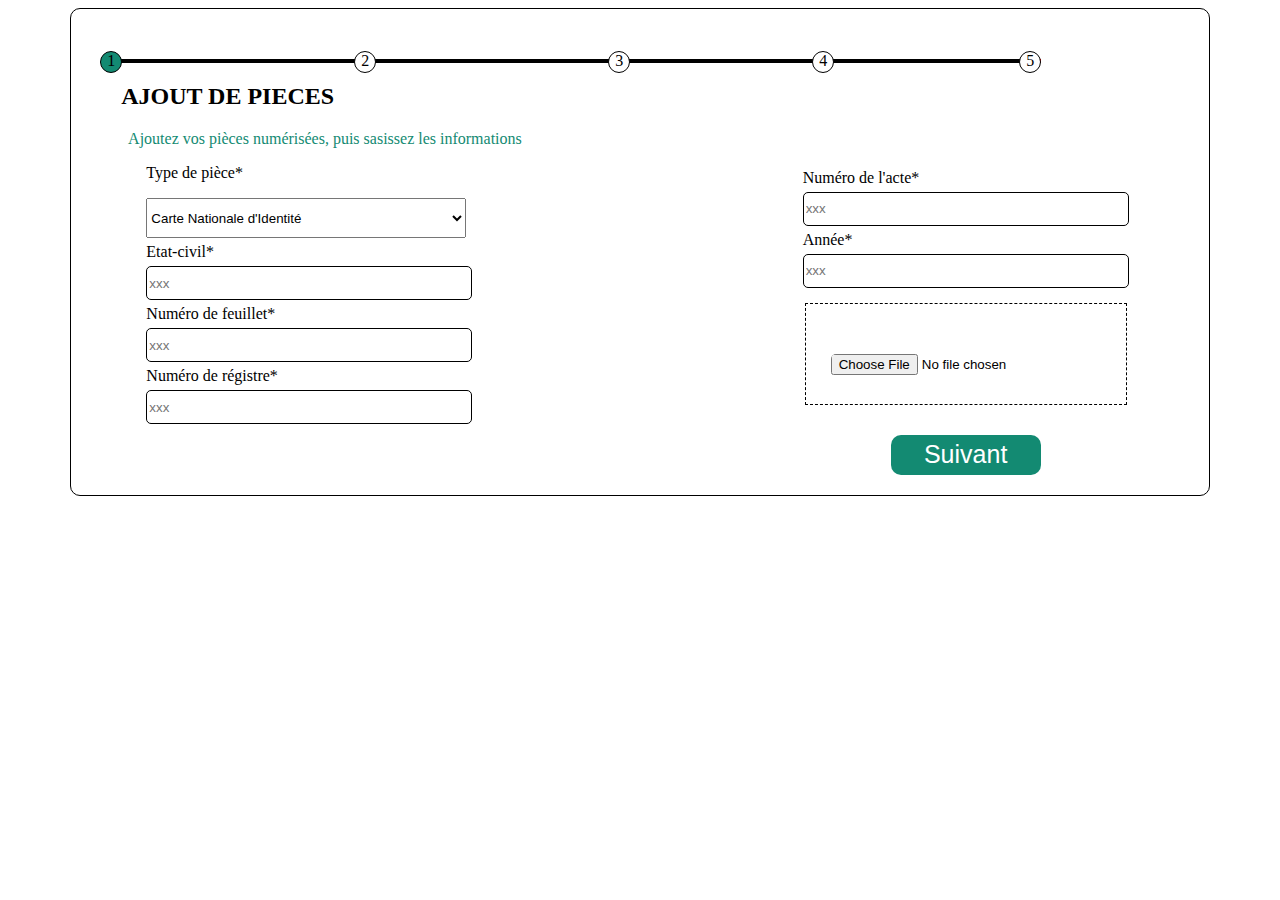
==== fiche d'incription.html @ c723609d "identification file" ====
<!DOCTYPE html>
<html lang="en">

<head>
  <meta charset="UTF-8">
  <meta http-equiv="X-UA-Compatible" content="IE=edge" />
  <meta name="viewport" content="width=device-width, initial-scale=1.0" />
  <link rel="stylesheet" href="fiche d'scription.css">
  <link rel="stylesheet" href="fontawesome-free-6.1.1-web/css/all.min.css">
  <title>fiche d'incription</title>
</head>

<body>
  <div class="all-container">
    <div class="timelines-container">
      <div class="timeline1"></div>
      <div class="timeline2"></div>
      <div class="timeline3"></div>
      <div class="timeline4"></div>
      <div class="timeline5"></div>
    </div>


    <h2> AJOUT DE PIECES</h2>
    <p> Ajoutez vos pièces numérisées, puis sasissez les informations</p>
    <form action="">
      <div class="all-form-container">
        <div class="part-one-form">
          <label for=""> Type de pièce*</label>
          <div class="piece-selection">
            <select name="" id="">
              <option value=""> Carte Nationale d'Identité </option>
              <option value=""> Passport </option>
              <option value=""> Casier judiciaire </option>
              <option value=""> Nationalité </option>
            </select>
          </div>
          <div class="title-etat-civil">
            <label for=""> Etat-civil*</label>
          </div>
          <div class="etat-civil">
            <input type="text" placeholder="xxx">
          </div>
          <div class="title-num-feuillet">
            <label for=""> Numéro de feuillet*</label>
          </div>
          <div class="num-feuillet">
            <input type="text" placeholder="xxx">
          </div>
          <div class="title-num-régistre">
            <label for=""> Numéro de régistre*</label>
          </div>
          <div class="num-régistre">
            <input type="text" placeholder="xxx">
          </div>
          
        </div>
        <div class="part-two-form">
         
          <div class="title-num-acte">
            <label for=""> Numéro de l'acte*</label>
          </div>
          <div class="num-acte">
            <input type="text" placeholder="xxx">
          </div>
          <div class="title-année">
            <label for=""> Année*</label>
          </div>
          <div class="file-selection">
            <input type="text" placeholder="xxx">
          </div>
          <div class="file-choose">

            <input class="file-dashed-selection" type="file" name="" id="file" accept="image/">
            <label for="file">

            </label>

          </div>
          <div class="button">
            <button> Suivant </button>
          </div>
        </div>
      </div>
    </form>
  </div>
</body>

</html>
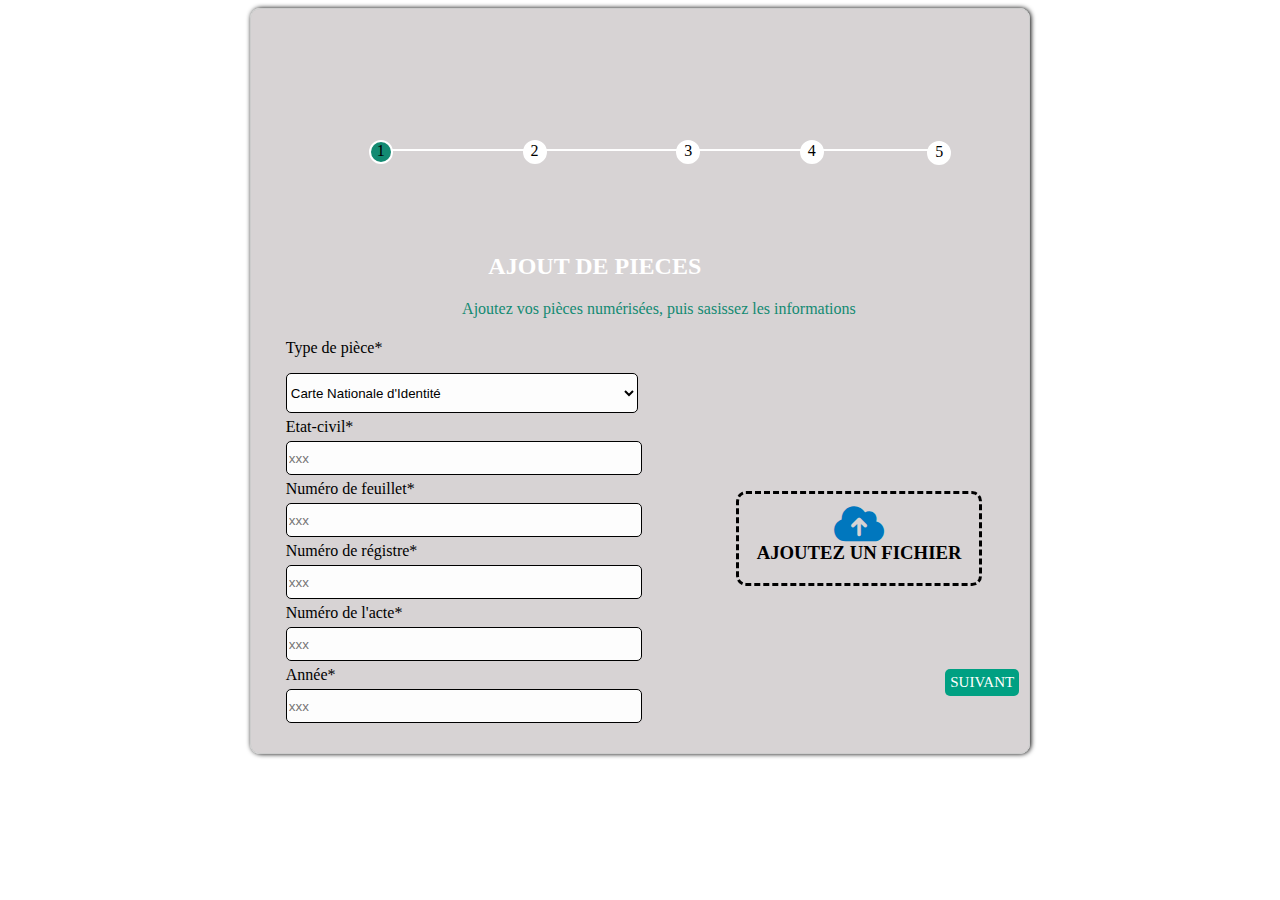
==== commit 91e329c1: "my work in briefprojet" ====
--- a/fiche d'incription.html
+++ b/fiche d'incription.html
@@ -7,6 +7,7 @@
   <meta name="viewport" content="width=device-width, initial-scale=1.0" />
   <link rel="stylesheet" href="fiche d'scription.css">
   <link rel="stylesheet" href="fontawesome-free-6.1.1-web/css/all.min.css">
+
   <title>fiche d'incription</title>
 </head>
 
@@ -53,10 +54,6 @@
           <div class="num-régistre">
             <input type="text" placeholder="xxx">
           </div>
-          
-        </div>
-        <div class="part-two-form">
-         
           <div class="title-num-acte">
             <label for=""> Numéro de l'acte*</label>
           </div>
@@ -69,18 +66,20 @@
           <div class="file-selection">
             <input type="text" placeholder="xxx">
           </div>
-          <div class="file-choose">
-
-            <input class="file-dashed-selection" type="file" name="" id="file" accept="image/">
-            <label for="file">
-
-            </label>
-
+        </div>
+          <div class="part-two-form"></div>
+          <label class="file-choose">
+            <i class="fa-solid fa-cloud-arrow-up"></i>
+            <h3>AJOUTEZ UN FICHIER</h3>
+            <input class="file-dashed-selection" type="file" >
+          </label>
+        </div>
+          <div class="button">
+            <button>
+              <a href="identification.html">SUIVANT</a>
+            </button>
           </div>
-          <div class="button">
-            <button> Suivant </button>
-          </div>
-        </div>
+       
       </div>
     </form>
   </div>
--- a/fontawesome-free-6.1.1-web/css/all.min.css
+++ b/fontawesome-free-6.1.1-web/css/all.min.css
@@ -0,0 +1,6 @@
+/*!
+ * Font Awesome Free 6.1.1 by @fontawesome - https://fontawesome.com
+ * License - https://fontawesome.com/license/free (Icons: CC BY 4.0, Fonts: SIL OFL 1.1, Code: MIT License)
+ * Copyright 2022 Fonticons, Inc.
+ */
+.fa{font-family:var(--fa-style-family,"Font Awesome 6 Free");font-weight:var(--fa-style,900)}.fa,.fa-brands,.fa-duotone,.fa-light,.fa-regular,.fa-solid,.fa-thin,.fab,.fad,.fal,.far,.fas,.fat{-moz-osx-font-smoothing:grayscale;-webkit-font-smoothing:antialiased;display:var(--fa-display,inline-block);font-style:normal;font-variant:normal;line-height:1;text-rendering:auto}.fa-1x{font-size:1em}.fa-2x{font-size:2em}.fa-3x{font-size:3em}.fa-4x{font-size:4em}.fa-5x{font-size:5em}.fa-6x{font-size:6em}.fa-7x{font-size:7em}.fa-8x{font-size:8em}.fa-9x{font-size:9em}.fa-10x{font-size:10em}.fa-2xs{font-size:.625em;line-height:.1em;vertical-align:.225em}.fa-xs{font-size:.75em;line-height:.08333em;vertical-align:.125em}.fa-sm{font-size:.875em;line-height:.07143em;vertical-align:.05357em}.fa-lg{font-size:1.25em;line-height:.05em;vertical-align:-.075em}.fa-xl{font-size:1.5em;line-height:.04167em;vertical-align:-.125em}.fa-2xl{font-size:2em;line-height:.03125em;vertical-align:-.1875em}.fa-fw{text-align:center;width:1.25em}.fa-ul{list-style-type:none;margin-left:var(--fa-li-margin,2.5em);padding-left:0}.fa-ul>li{position:relative}.fa-li{left:calc(var(--fa-li-width, 2em)*-1);position:absolute;text-align:center;width:var(--fa-li-width,2em);line-height:inherit}.fa-border{border-radius:var(--fa-border-radius,.1em);border:var(--fa-border-width,.08em) var(--fa-border-style,solid) var(--fa-border-color,#eee);padding:var(--fa-border-padding,.2em .25em .15em)}.fa-pull-left{float:left;margin-right:var(--fa-pull-margin,.3em)}.fa-pull-right{float:right;margin-left:var(--fa-pull-margin,.3em)}.fa-beat{-webkit-animation-name:fa-beat;animation-name:fa-beat;-webkit-animation-delay:var(--fa-animation-delay,0);animation-delay:var(--fa-animation-delay,0);-webkit-animation-direction:var(--fa-animation-direction,normal);animation-direction:var(--fa-animation-direction,normal);-webkit-animation-duration:var(--fa-animation-duration,1s);animation-duration:var(--fa-animation-duration,1s);-webkit-animation-iteration-count:var(--fa-animation-iteration-count,infinite);animation-iteration-count:var(--fa-animation-iteration-count,infinite);-webkit-animation-timing-function:var(--fa-animation-timing,ease-in-out);animation-timing-function:var(--fa-animation-timing,ease-in-out)}.fa-bounce{-webkit-animation-name:fa-bounce;animation-name:fa-bounce;-webkit-animation-delay:var(--fa-animation-delay,0);animation-delay:var(--fa-animation-delay,0);-webkit-animation-direction:var(--fa-animation-direction,normal);animation-direction:var(--fa-animation-direction,normal);-webkit-animation-duration:var(--fa-animation-duration,1s);animation-duration:var(--fa-animation-duration,1s);-webkit-animation-iteration-count:var(--fa-animation-iteration-count,infinite);animation-iteration-count:var(--fa-animation-iteration-count,infinite);-webkit-animation-timing-function:var(--fa-animation-timing,cubic-bezier(.28,.84,.42,1));animation-timing-function:var(--fa-animation-timing,cubic-bezier(.28,.84,.42,1))}.fa-fade{-webkit-animation-name:fa-fade;animation-name:fa-fade;-webkit-animation-iteration-count:var(--fa-animation-iteration-count,infinite);animation-iteration-count:var(--fa-animation-iteration-count,infinite);-webkit-animation-timing-function:var(--fa-animation-timing,cubic-bezier(.4,0,.6,1));animation-timing-function:var(--fa-animation-timing,cubic-bezier(.4,0,.6,1))}.fa-beat-fade,.fa-fade{-webkit-animation-delay:var(--fa-animation-delay,0);animation-delay:var(--fa-animation-delay,0);-webkit-animation-direction:var(--fa-animation-direction,normal);animation-direction:var(--fa-animation-direction,normal);-webkit-animation-duration:var(--fa-animation-duration,1s);animation-duration:var(--fa-animation-duration,1s)}.fa-beat-fade{-webkit-animation-name:fa-beat-fade;animation-name:fa-beat-fade;-webkit-animation-iteration-count:var(--fa-animation-iteration-count,infinite);animation-iteration-count:var(--fa-animation-iteration-count,infinite);-webkit-animation-timing-function:var(--fa-animation-timing,cubic-bezier(.4,0,.6,1));animation-timing-function:var(--fa-animation-timing,cubic-bezier(.4,0,.6,1))}.fa-flip{-webkit-animation-name:fa-flip;animation-name:fa-flip;-webkit-animation-delay:var(--fa-animation-delay,0);animation-delay:var(--fa-animation-delay,0);-webkit-animation-direction:var(--fa-animation-direction,normal);animation-direction:var(--fa-animation-direction,normal);-webkit-animation-duration:var(--fa-animation-duration,1s);animation-duration:var(--fa-animation-duration,1s);-webkit-animation-iteration-count:var(--fa-animation-iteration-count,infinite);animation-iteration-count:var(--fa-animation-iteration-count,infinite);-webkit-animation-timing-function:var(--fa-animation-timing,ease-in-out);animation-timing-function:var(--fa-animation-timing,ease-in-out)}.fa-shake{-webkit-animation-name:fa-shake;animation-name:fa-shake;-webkit-animation-duration:var(--fa-animation-duration,1s);animation-duration:var(--fa-animation-duration,1s);-webkit-animation-iteration-count:var(--fa-animation-iteration-count,infinite);animation-iteration-count:var(--fa-animation-iteration-count,infinite);-webkit-animation-timing-function:var(--fa-animation-timing,linear);animation-timing-function:var(--fa-animation-timing,linear)}.fa-shake,.fa-spin{-webkit-animation-delay:var(--fa-animation-delay,0);animation-delay:var(--fa-animation-delay,0);-webkit-animation-direction:var(--fa-animation-direction,normal);animation-direction:var(--fa-animation-direction,normal)}.fa-spin{-webkit-animation-name:fa-spin;animation-name:fa-spin;-webkit-animation-duration:var(--fa-animation-duration,2s);animation-duration:var(--fa-animation-duration,2s);-webkit-animation-iteration-count:var(--fa-animation-iteration-count,infinite);animation-iteration-count:var(--fa-animation-iteration-count,infinite);-webkit-animation-timing-function:var(--fa-animation-timing,linear);animation-timing-function:var(--fa-animation-timing,linear)}.fa-spin-reverse{--fa-animation-direction:reverse}.fa-pulse,.fa-spin-pulse{-webkit-animation-name:fa-spin;animation-name:fa-spin;-webkit-animation-direction:var(--fa-animation-direction,normal);animation-direction:var(--fa-animation-direction,normal);-webkit-animation-duration:var(--fa-animation-duration,1s);animation-duration:var(--fa-animation-duration,1s);-webkit-animation-iteration-count:var(--fa-animation-iteration-count,infinite);animation-iteration-count:var(--fa-animation-iteration-count,infinite);-webkit-animation-timing-function:var(--fa-animation-timing,steps(8));animation-timing-function:var(--fa-animation-timing,steps(8))}@media (prefers-reduced-motion:reduce){.fa-beat,.fa-beat-fade,.fa-bounce,.fa-fade,.fa-flip,.fa-pulse,.fa-shake,.fa-spin,.fa-spin-pulse{-webkit-animation-delay:-1ms;animation-delay:-1ms;-webkit-animation-duration:1ms;animation-duration:1ms;-webkit-animation-iteration-count:1;animation-iteration-count:1;transition-delay:0s;transition-duration:0s}}@-webkit-keyframes fa-beat{0%,90%{-webkit-transform:scale(1);transform:scale(1)}45%{-webkit-transform:scale(var(--fa-beat-scale,1.25));transform:scale(var(--fa-beat-scale,1.25))}}@keyframes fa-beat{0%,90%{-webkit-transform:scale(1);transform:scale(1)}45%{-webkit-transform:scale(var(--fa-beat-scale,1.25));transform:scale(var(--fa-beat-scale,1.25))}}@-webkit-keyframes fa-bounce{0%{-webkit-transform:scale(1) translateY(0);transform:scale(1) translateY(0)}10%{-webkit-transform:scale(var(--fa-bounce-start-scale-x,1.1),var(--fa-bounce-start-scale-y,.9)) translateY(0);transform:scale(var(--fa-bounce-start-scale-x,1.1),var(--fa-bounce-start-scale-y,.9)) translateY(0)}30%{-webkit-transform:scale(var(--fa-bounce-jump-scale-x,.9),var(--fa-bounce-jump-scale-y,1.1)) translateY(var(--fa-bounce-height,-.5em));transform:scale(var(--fa-bounce-jump-scale-x,.9),var(--fa-bounce-jump-scale-y,1.1)) translateY(var(--fa-bounce-height,-.5em))}50%{-webkit-transform:scale(var(--fa-bounce-land-scale-x,1.05),var(--fa-bounce-land-scale-y,.95)) translateY(0);transform:scale(var(--fa-bounce-land-scale-x,1.05),var(--fa-bounce-land-scale-y,.95)) translateY(0)}57%{-webkit-transform:scale(1) translateY(var(--fa-bounce-rebound,-.125em));transform:scale(1) translateY(var(--fa-bounce-rebound,-.125em))}64%{-webkit-transform:scale(1) translateY(0);transform:scale(1) translateY(0)}to{-webkit-transform:scale(1) translateY(0);transform:scale(1) translateY(0)}}@keyframes fa-bounce{0%{-webkit-transform:scale(1) translateY(0);transform:scale(1) translateY(0)}10%{-webkit-transform:scale(var(--fa-bounce-start-scale-x,1.1),var(--fa-bounce-start-scale-y,.9)) translateY(0);transform:scale(var(--fa-bounce-start-scale-x,1.1),var(--fa-bounce-start-scale-y,.9)) translateY(0)}30%{-webkit-transform:scale(var(--fa-bounce-jump-scale-x,.9),var(--fa-bounce-jump-scale-y,1.1)) translateY(var(--fa-bounce-height,-.5em));transform:scale(var(--fa-bounce-jump-scale-x,.9),var(--fa-bounce-jump-scale-y,1.1)) translateY(var(--fa-bounce-height,-.5em))}50%{-webkit-transform:scale(var(--fa-bounce-land-scale-x,1.05),var(--fa-bounce-land-scale-y,.95)) translateY(0);transform:scale(var(--fa-bounce-land-scale-x,1.05),var(--fa-bounce-land-scale-y,.95)) translateY(0)}57%{-webkit-transform:scale(1) translateY(var(--fa-bounce-rebound,-.125em));transform:scale(1) translateY(var(--fa-bounce-rebound,-.125em))}64%{-webkit-transform:scale(1) translateY(0);transform:scale(1) translateY(0)}to{-webkit-transform:scale(1) translateY(0);transform:scale(1) translateY(0)}}@-webkit-keyframes fa-fade{50%{opacity:var(--fa-fade-opacity,.4)}}@keyframes fa-fade{50%{opacity:var(--fa-fade-opacity,.4)}}@-webkit-keyframes fa-beat-fade{0%,to{opacity:var(--fa-beat-fade-opacity,.4);-webkit-transform:scale(1);transform:scale(1)}50%{opacity:1;-webkit-transform:scale(var(--fa-beat-fade-scale,1.125));transform:scale(var(--fa-beat-fade-scale,1.125))}}@keyframes fa-beat-fade{0%,to{opacity:var(--fa-beat-fade-opacity,.4);-webkit-transform:scale(1);transform:scale(1)}50%{opacity:1;-webkit-transform:scale(var(--fa-beat-fade-scale,1.125));transform:scale(var(--fa-beat-fade-scale,1.125))}}@-webkit-keyframes fa-flip{50%{-webkit-transform:rotate3d(var(--fa-flip-x,0),var(--fa-flip-y,1),var(--fa-flip-z,0),var(--fa-flip-angle,-180deg));transform:rotate3d(var(--fa-flip-x,0),var(--fa-flip-y,1),var(--fa-flip-z,0),var(--fa-flip-angle,-180deg))}}@keyframes fa-flip{50%{-webkit-transform:rotate3d(var(--fa-flip-x,0),var(--fa-flip-y,1),var(--fa-flip-z,0),var(--fa-flip-angle,-180deg));transform:rotate3d(var(--fa-flip-x,0),var(--fa-flip-y,1),var(--fa-flip-z,0),var(--fa-flip-angle,-180deg))}}@-webkit-keyframes fa-shake{0%{-webkit-transform:rotate(-15deg);transform:rotate(-15deg)}4%{-webkit-transform:rotate(15deg);transform:rotate(15deg)}8%,24%{-webkit-transform:rotate(-18deg);transform:rotate(-18deg)}12%,28%{-webkit-transform:rotate(18deg);transform:rotate(18deg)}16%{-webkit-transform:rotate(-22deg);transform:rotate(-22deg)}20%{-webkit-transform:rotate(22deg);transform:rotate(22deg)}32%{-webkit-transform:rotate(-12deg);transform:rotate(-12deg)}36%{-webkit-transform:rotate(12deg);transform:rotate(12deg)}40%,to{-webkit-transform:rotate(0deg);transform:rotate(0deg)}}@keyframes fa-shake{0%{-webkit-transform:rotate(-15deg);transform:rotate(-15deg)}4%{-webkit-transform:rotate(15deg);transform:rotate(15deg)}8%,24%{-webkit-transform:rotate(-18deg);transform:rotate(-18deg)}12%,28%{-webkit-transform:rotate(18deg);transform:rotate(18deg)}16%{-webkit-transform:rotate(-22deg);transform:rotate(-22deg)}20%{-webkit-transform:rotate(22deg);transform:rotate(22deg)}32%{-webkit-transform:rotate(-12deg);transform:rotate(-12deg)}36%{-webkit-transform:rotate(12deg);transform:rotate(12deg)}40%,to{-webkit-transform:rotate(0deg);transform:rotate(0deg)}}@-webkit-keyframes fa-spin{0%{-webkit-transform:rotate(0deg);transform:rotate(0deg)}to{-webkit-transform:rotate(1turn);transform:rotate(1turn)}}@keyframes fa-spin{0%{-webkit-transform:rotate(0deg);transform:rotate(0deg)}to{-webkit-transform:rotate(1turn);transform:rotate(1turn)}}.fa-rotate-90{-webkit-transform:rotate(90deg);transform:rotate(90deg)}.fa-rotate-180{-webkit-transform:rotate(180deg);transform:rotate(180deg)}.fa-rotate-270{-webkit-transform:rotate(270deg);transform:rotate(270deg)}.fa-flip-horizontal{-webkit-transform:scaleX(-1);transform:scaleX(-1)}.fa-flip-vertical{-webkit-transform:scaleY(-1);transform:scaleY(-1)}.fa-flip-both,.fa-flip-horizontal.fa-flip-vertical{-webkit-transform:scale(-1);transform:scale(-1)}.fa-rotate-by{-webkit-transform:rotate(var(--fa-rotate-angle,none));transform:rotate(var(--fa-rotate-angle,none))}.fa-stack{display:inline-block;height:2em;line-height:2em;position:relative;vertical-align:middle;width:2.5em}.fa-stack-1x,.fa-stack-2x{left:0;position:absolute;text-align:center;width:100%;z-index:var(--fa-stack-z-index,auto)}.fa-stack-1x{line-height:inherit}.fa-stack-2x{font-size:2em}.fa-inverse{color:var(--fa-inverse,#fff)}.fa-0:before{content:"\30"}.fa-1:before{content:"\31"}.fa-2:before{content:"\32"}.fa-3:before{content:"\33"}.fa-4:before{content:"\34"}.fa-5:before{content:"\35"}.fa-6:before{content:"\36"}.fa-7:before{content:"\37"}.fa-8:before{content:"\38"}.fa-9:before{content:"\39"}.fa-a:before{content:"\41"}.fa-address-book:before,.fa-contact-book:before{content:"\f2b9"}.fa-address-card:before,.fa-contact-card:before,.fa-vcard:before{content:"\f2bb"}.fa-align-center:before{content:"\f037"}.fa-align-justify:before{content:"\f039"}.fa-align-left:before{content:"\f036"}.fa-align-right:before{content:"\f038"}.fa-anchor:before{content:"\f13d"}.fa-anchor-circle-check:before{content:"\e4aa"}.fa-anchor-circle-exclamation:before{content:"\e4ab"}.fa-anchor-circle-xmark:before{content:"\e4ac"}.fa-anchor-lock:before{content:"\e4ad"}.fa-angle-down:before{content:"\f107"}.fa-angle-left:before{content:"\f104"}.fa-angle-right:before{content:"\f105"}.fa-angle-up:before{content:"\f106"}.fa-angle-double-down:before,.fa-angles-down:before{content:"\f103"}.fa-angle-double-left:before,.fa-angles-left:before{content:"\f100"}.fa-angle-double-right:before,.fa-angles-right:before{content:"\f101"}.fa-angle-double-up:before,.fa-angles-up:before{content:"\f102"}.fa-ankh:before{content:"\f644"}.fa-apple-alt:before,.fa-apple-whole:before{content:"\f5d1"}.fa-archway:before{content:"\f557"}.fa-arrow-down:before{content:"\f063"}.fa-arrow-down-1-9:before,.fa-sort-numeric-asc:before,.fa-sort-numeric-down:before{content:"\f162"}.fa-arrow-down-9-1:before,.fa-sort-numeric-desc:before,.fa-sort-numeric-down-alt:before{content:"\f886"}.fa-arrow-down-a-z:before,.fa-sort-alpha-asc:before,.fa-sort-alpha-down:before{content:"\f15d"}.fa-arrow-down-long:before,.fa-long-arrow-down:before{content:"\f175"}.fa-arrow-down-short-wide:before,.fa-sort-amount-desc:before,.fa-sort-amount-down-alt:before{content:"\f884"}.fa-arrow-down-up-across-line:before{content:"\e4af"}.fa-arrow-down-up-lock:before{content:"\e4b0"}.fa-arrow-down-wide-short:before,.fa-sort-amount-asc:before,.fa-sort-amount-down:before{content:"\f160"}.fa-arrow-down-z-a:before,.fa-sort-alpha-desc:before,.fa-sort-alpha-down-alt:before{content:"\f881"}.fa-arrow-left:before{content:"\f060"}.fa-arrow-left-long:before,.fa-long-arrow-left:before{content:"\f177"}.fa-arrow-pointer:before,.fa-mouse-pointer:before{content:"\f245"}.fa-arrow-right:before{content:"\f061"}.fa-arrow-right-arrow-left:before,.fa-exchange:before{content:"\f0ec"}.fa-arrow-right-from-bracket:before,.fa-sign-out:before{content:"\f08b"}.fa-arrow-right-long:before,.fa-long-arrow-right:before{content:"\f178"}.fa-arrow-right-to-bracket:before,.fa-sign-in:before{content:"\f090"}.fa-arrow-right-to-city:before{content:"\e4b3"}.fa-arrow-left-rotate:before,.fa-arrow-rotate-back:before,.fa-arrow-rotate-backward:before,.fa-arrow-rotate-left:before,.fa-undo:before{content:"\f0e2"}.fa-arrow-right-rotate:before,.fa-arrow-rotate-forward:before,.fa-arrow-rotate-right:before,.fa-redo:before{content:"\f01e"}.fa-arrow-trend-down:before{content:"\e097"}.fa-arrow-trend-up:before{content:"\e098"}.fa-arrow-turn-down:before,.fa-level-down:before{content:"\f149"}.fa-arrow-turn-up:before,.fa-level-up:before{content:"\f148"}.fa-arrow-up:before{content:"\f062"}.fa-arrow-up-1-9:before,.fa-sort-numeric-up:before{content:"\f163"}.fa-arrow-up-9-1:before,.fa-sort-numeric-up-alt:before{content:"\f887"}.fa-arrow-up-a-z:before,.fa-sort-alpha-up:before{content:"\f15e"}.fa-arrow-up-from-bracket:before{content:"\e09a"}.fa-arrow-up-from-ground-water:before{content:"\e4b5"}.fa-arrow-up-from-water-pump:before{content:"\e4b6"}.fa-arrow-up-long:before,.fa-long-arrow-up:before{content:"\f176"}.fa-arrow-up-right-dots:before{content:"\e4b7"}.fa-arrow-up-right-from-square:before,.fa-external-link:before{content:"\f08e"}.fa-arrow-up-short-wide:before,.fa-sort-amount-up-alt:before{content:"\f885"}.fa-arrow-up-wide-short:before,.fa-sort-amount-up:before{content:"\f161"}.fa-arrow-up-z-a:before,.fa-sort-alpha-up-alt:before{content:"\f882"}.fa-arrows-down-to-line:before{content:"\e4b8"}.fa-arrows-down-to-people:before{content:"\e4b9"}.fa-arrows-h:before,.fa-arrows-left-right:before{content:"\f07e"}.fa-arrows-left-right-to-line:before{content:"\e4ba"}.fa-arrows-rotate:before,.fa-refresh:before,.fa-sync:before{content:"\f021"}.fa-arrows-spin:before{content:"\e4bb"}.fa-arrows-split-up-and-left:before{content:"\e4bc"}.fa-arrows-to-circle:before{content:"\e4bd"}.fa-arrows-to-dot:before{content:"\e4be"}.fa-arrows-to-eye:before{content:"\e4bf"}.fa-arrows-turn-right:before{content:"\e4c0"}.fa-arrows-turn-to-dots:before{content:"\e4c1"}.fa-arrows-up-down:before,.fa-arrows-v:before{content:"\f07d"}.fa-arrows-up-down-left-right:before,.fa-arrows:before{content:"\f047"}.fa-arrows-up-to-line:before{content:"\e4c2"}.fa-asterisk:before{content:"\2a"}.fa-at:before{content:"\40"}.fa-atom:before{content:"\f5d2"}.fa-audio-description:before{content:"\f29e"}.fa-austral-sign:before{content:"\e0a9"}.fa-award:before{content:"\f559"}.fa-b:before{content:"\42"}.fa-baby:before{content:"\f77c"}.fa-baby-carriage:before,.fa-carriage-baby:before{content:"\f77d"}.fa-backward:before{content:"\f04a"}.fa-backward-fast:before,.fa-fast-backward:before{content:"\f049"}.fa-backward-step:before,.fa-step-backward:before{content:"\f048"}.fa-bacon:before{content:"\f7e5"}.fa-bacteria:before{content:"\e059"}.fa-bacterium:before{content:"\e05a"}.fa-bag-shopping:before,.fa-shopping-bag:before{content:"\f290"}.fa-bahai:before{content:"\f666"}.fa-baht-sign:before{content:"\e0ac"}.fa-ban:before,.fa-cancel:before{content:"\f05e"}.fa-ban-smoking:before,.fa-smoking-ban:before{content:"\f54d"}.fa-band-aid:before,.fa-bandage:before{content:"\f462"}.fa-barcode:before{content:"\f02a"}.fa-bars:before,.fa-navicon:before{content:"\f0c9"}.fa-bars-progress:before,.fa-tasks-alt:before{content:"\f828"}.fa-bars-staggered:before,.fa-reorder:before,.fa-stream:before{content:"\f550"}.fa-baseball-ball:before,.fa-baseball:before{content:"\f433"}.fa-baseball-bat-ball:before{content:"\f432"}.fa-basket-shopping:before,.fa-shopping-basket:before{content:"\f291"}.fa-basketball-ball:before,.fa-basketball:before{content:"\f434"}.fa-bath:before,.fa-bathtub:before{content:"\f2cd"}.fa-battery-0:before,.fa-battery-empty:before{content:"\f244"}.fa-battery-5:before,.fa-battery-full:before,.fa-battery:before{content:"\f240"}.fa-battery-3:before,.fa-battery-half:before{content:"\f242"}.fa-battery-2:before,.fa-battery-quarter:before{content:"\f243"}.fa-battery-4:before,.fa-battery-three-quarters:before{content:"\f241"}.fa-bed:before{content:"\f236"}.fa-bed-pulse:before,.fa-procedures:before{content:"\f487"}.fa-beer-mug-empty:before,.fa-beer:before{content:"\f0fc"}.fa-bell:before{content:"\f0f3"}.fa-bell-concierge:before,.fa-concierge-bell:before{content:"\f562"}.fa-bell-slash:before{content:"\f1f6"}.fa-bezier-curve:before{content:"\f55b"}.fa-bicycle:before{content:"\f206"}.fa-binoculars:before{content:"\f1e5"}.fa-biohazard:before{content:"\f780"}.fa-bitcoin-sign:before{content:"\e0b4"}.fa-blender:before{content:"\f517"}.fa-blender-phone:before{content:"\f6b6"}.fa-blog:before{content:"\f781"}.fa-bold:before{content:"\f032"}.fa-bolt:before,.fa-zap:before{content:"\f0e7"}.fa-bolt-lightning:before{content:"\e0b7"}.fa-bomb:before{content:"\f1e2"}.fa-bone:before{content:"\f5d7"}.fa-bong:before{content:"\f55c"}.fa-book:before{content:"\f02d"}.fa-atlas:before,.fa-book-atlas:before{content:"\f558"}.fa-bible:before,.fa-book-bible:before{content:"\f647"}.fa-book-bookmark:before{content:"\e0bb"}.fa-book-journal-whills:before,.fa-journal-whills:before{content:"\f66a"}.fa-book-medical:before{content:"\f7e6"}.fa-book-open:before{content:"\f518"}.fa-book-open-reader:before,.fa-book-reader:before{content:"\f5da"}.fa-book-quran:before,.fa-quran:before{content:"\f687"}.fa-book-dead:before,.fa-book-skull:before{content:"\f6b7"}.fa-bookmark:before{content:"\f02e"}.fa-border-all:before{content:"\f84c"}.fa-border-none:before{content:"\f850"}.fa-border-style:before,.fa-border-top-left:before{content:"\f853"}.fa-bore-hole:before{content:"\e4c3"}.fa-bottle-droplet:before{content:"\e4c4"}.fa-bottle-water:before{content:"\e4c5"}.fa-bowl-food:before{content:"\e4c6"}.fa-bowl-rice:before{content:"\e2eb"}.fa-bowling-ball:before{content:"\f436"}.fa-box:before{content:"\f466"}.fa-archive:before,.fa-box-archive:before{content:"\f187"}.fa-box-open:before{content:"\f49e"}.fa-box-tissue:before{content:"\e05b"}.fa-boxes-packing:before{content:"\e4c7"}.fa-boxes-alt:before,.fa-boxes-stacked:before,.fa-boxes:before{content:"\f468"}.fa-braille:before{content:"\f2a1"}.fa-brain:before{content:"\f5dc"}.fa-brazilian-real-sign:before{content:"\e46c"}.fa-bread-slice:before{content:"\f7ec"}.fa-bridge:before{content:"\e4c8"}.fa-bridge-circle-check:before{content:"\e4c9"}.fa-bridge-circle-exclamation:before{content:"\e4ca"}.fa-bridge-circle-xmark:before{content:"\e4cb"}.fa-bridge-lock:before{content:"\e4cc"}.fa-bridge-water:before{content:"\e4ce"}.fa-briefcase:before{content:"\f0b1"}.fa-briefcase-medical:before{content:"\f469"}.fa-broom:before{content:"\f51a"}.fa-broom-ball:before,.fa-quidditch-broom-ball:before,.fa-quidditch:before{content:"\f458"}.fa-brush:before{content:"\f55d"}.fa-bucket:before{content:"\e4cf"}.fa-bug:before{content:"\f188"}.fa-bug-slash:before{content:"\e490"}.fa-bugs:before{content:"\e4d0"}.fa-building:before{content:"\f1ad"}.fa-building-circle-arrow-right:before{content:"\e4d1"}.fa-building-circle-check:before{content:"\e4d2"}.fa-building-circle-exclamation:before{content:"\e4d3"}.fa-building-circle-xmark:before{content:"\e4d4"}.fa-bank:before,.fa-building-columns:before,.fa-institution:before,.fa-museum:before,.fa-university:before{content:"\f19c"}.fa-building-flag:before{content:"\e4d5"}.fa-building-lock:before{content:"\e4d6"}.fa-building-ngo:before{content:"\e4d7"}.fa-building-shield:before{content:"\e4d8"}.fa-building-un:before{content:"\e4d9"}.fa-building-user:before{content:"\e4da"}.fa-building-wheat:before{content:"\e4db"}.fa-bullhorn:before{content:"\f0a1"}.fa-bullseye:before{content:"\f140"}.fa-burger:before,.fa-hamburger:before{content:"\f805"}.fa-burst:before{content:"\e4dc"}.fa-bus:before{content:"\f207"}.fa-bus-alt:before,.fa-bus-simple:before{content:"\f55e"}.fa-briefcase-clock:before,.fa-business-time:before{content:"\f64a"}.fa-c:before{content:"\43"}.fa-birthday-cake:before,.fa-cake-candles:before,.fa-cake:before{content:"\f1fd"}.fa-calculator:before{content:"\f1ec"}.fa-calendar:before{content:"\f133"}.fa-calendar-check:before{content:"\f274"}.fa-calendar-day:before{content:"\f783"}.fa-calendar-alt:before,.fa-calendar-days:before{content:"\f073"}.fa-calendar-minus:before{content:"\f272"}.fa-calendar-plus:before{content:"\f271"}.fa-calendar-week:before{content:"\f784"}.fa-calendar-times:before,.fa-calendar-xmark:before{content:"\f273"}.fa-camera-alt:before,.fa-camera:before{content:"\f030"}.fa-camera-retro:before{content:"\f083"}.fa-camera-rotate:before{content:"\e0d8"}.fa-campground:before{content:"\f6bb"}.fa-candy-cane:before{content:"\f786"}.fa-cannabis:before{content:"\f55f"}.fa-capsules:before{content:"\f46b"}.fa-automobile:before,.fa-car:before{content:"\f1b9"}.fa-battery-car:before,.fa-car-battery:before{content:"\f5df"}.fa-car-burst:before,.fa-car-crash:before{content:"\f5e1"}.fa-car-on:before{content:"\e4dd"}.fa-car-alt:before,.fa-car-rear:before{content:"\f5de"}.fa-car-side:before{content:"\f5e4"}.fa-car-tunnel:before{content:"\e4de"}.fa-caravan:before{content:"\f8ff"}.fa-caret-down:before{content:"\f0d7"}.fa-caret-left:before{content:"\f0d9"}.fa-caret-right:before{content:"\f0da"}.fa-caret-up:before{content:"\f0d8"}.fa-carrot:before{content:"\f787"}.fa-cart-arrow-down:before{content:"\f218"}.fa-cart-flatbed:before,.fa-dolly-flatbed:before{content:"\f474"}.fa-cart-flatbed-suitcase:before,.fa-luggage-cart:before{content:"\f59d"}.fa-cart-plus:before{content:"\f217"}.fa-cart-shopping:before,.fa-shopping-cart:before{content:"\f07a"}.fa-cash-register:before{content:"\f788"}.fa-cat:before{content:"\f6be"}.fa-cedi-sign:before{content:"\e0df"}.fa-cent-sign:before{content:"\e3f5"}.fa-certificate:before{content:"\f0a3"}.fa-chair:before{content:"\f6c0"}.fa-blackboard:before,.fa-chalkboard:before{content:"\f51b"}.fa-chalkboard-teacher:before,.fa-chalkboard-user:before{content:"\f51c"}.fa-champagne-glasses:before,.fa-glass-cheers:before{content:"\f79f"}.fa-charging-station:before{content:"\f5e7"}.fa-area-chart:before,.fa-chart-area:before{content:"\f1fe"}.fa-bar-chart:before,.fa-chart-bar:before{content:"\f080"}.fa-chart-column:before{content:"\e0e3"}.fa-chart-gantt:before{content:"\e0e4"}.fa-chart-line:before,.fa-line-chart:before{content:"\f201"}.fa-chart-pie:before,.fa-pie-chart:before{content:"\f200"}.fa-chart-simple:before{content:"\e473"}.fa-check:before{content:"\f00c"}.fa-check-double:before{content:"\f560"}.fa-check-to-slot:before,.fa-vote-yea:before{content:"\f772"}.fa-cheese:before{content:"\f7ef"}.fa-chess:before{content:"\f439"}.fa-chess-bishop:before{content:"\f43a"}.fa-chess-board:before{content:"\f43c"}.fa-chess-king:before{content:"\f43f"}.fa-chess-knight:before{content:"\f441"}.fa-chess-pawn:before{content:"\f443"}.fa-chess-queen:before{content:"\f445"}.fa-chess-rook:before{content:"\f447"}.fa-chevron-down:before{content:"\f078"}.fa-chevron-left:before{content:"\f053"}.fa-chevron-right:before{content:"\f054"}.fa-chevron-up:before{content:"\f077"}.fa-child:before{content:"\f1ae"}.fa-child-dress:before{content:"\e59c"}.fa-child-reaching:before{content:"\e59d"}.fa-child-rifle:before{content:"\e4e0"}.fa-children:before{content:"\e4e1"}.fa-church:before{content:"\f51d"}.fa-circle:before{content:"\f111"}.fa-arrow-circle-down:before,.fa-circle-arrow-down:before{content:"\f0ab"}.fa-arrow-circle-left:before,.fa-circle-arrow-left:before{content:"\f0a8"}.fa-arrow-circle-right:before,.fa-circle-arrow-right:before{content:"\f0a9"}.fa-arrow-circle-up:before,.fa-circle-arrow-up:before{content:"\f0aa"}.fa-check-circle:before,.fa-circle-check:before{content:"\f058"}.fa-chevron-circle-down:before,.fa-circle-chevron-down:before{content:"\f13a"}.fa-chevron-circle-left:before,.fa-circle-chevron-left:before{content:"\f137"}.fa-chevron-circle-right:before,.fa-circle-chevron-right:before{content:"\f138"}.fa-chevron-circle-up:before,.fa-circle-chevron-up:before{content:"\f139"}.fa-circle-dollar-to-slot:before,.fa-donate:before{content:"\f4b9"}.fa-circle-dot:before,.fa-dot-circle:before{content:"\f192"}.fa-arrow-alt-circle-down:before,.fa-circle-down:before{content:"\f358"}.fa-circle-exclamation:before,.fa-exclamation-circle:before{content:"\f06a"}.fa-circle-h:before,.fa-hospital-symbol:before{content:"\f47e"}.fa-adjust:before,.fa-circle-half-stroke:before{content:"\f042"}.fa-circle-info:before,.fa-info-circle:before{content:"\f05a"}.fa-arrow-alt-circle-left:before,.fa-circle-left:before{content:"\f359"}.fa-circle-minus:before,.fa-minus-circle:before{content:"\f056"}.fa-circle-nodes:before{content:"\e4e2"}.fa-circle-notch:before{content:"\f1ce"}.fa-circle-pause:before,.fa-pause-circle:before{content:"\f28b"}.fa-circle-play:before,.fa-play-circle:before{content:"\f144"}.fa-circle-plus:before,.fa-plus-circle:before{content:"\f055"}.fa-circle-question:before,.fa-question-circle:before{content:"\f059"}.fa-circle-radiation:before,.fa-radiation-alt:before{content:"\f7ba"}.fa-arrow-alt-circle-right:before,.fa-circle-right:before{content:"\f35a"}.fa-circle-stop:before,.fa-stop-circle:before{content:"\f28d"}.fa-arrow-alt-circle-up:before,.fa-circle-up:before{content:"\f35b"}.fa-circle-user:before,.fa-user-circle:before{content:"\f2bd"}.fa-circle-xmark:before,.fa-times-circle:before,.fa-xmark-circle:before{content:"\f057"}.fa-city:before{content:"\f64f"}.fa-clapperboard:before{content:"\e131"}.fa-clipboard:before{content:"\f328"}.fa-clipboard-check:before{content:"\f46c"}.fa-clipboard-list:before{content:"\f46d"}.fa-clipboard-question:before{content:"\e4e3"}.fa-clipboard-user:before{content:"\f7f3"}.fa-clock-four:before,.fa-clock:before{content:"\f017"}.fa-clock-rotate-left:before,.fa-history:before{content:"\f1da"}.fa-clone:before{content:"\f24d"}.fa-closed-captioning:before{content:"\f20a"}.fa-cloud:before{content:"\f0c2"}.fa-cloud-arrow-down:before,.fa-cloud-download-alt:before,.fa-cloud-download:before{content:"\f0ed"}.fa-cloud-arrow-up:before,.fa-cloud-upload-alt:before,.fa-cloud-upload:before{content:"\f0ee"}.fa-cloud-bolt:before,.fa-thunderstorm:before{content:"\f76c"}.fa-cloud-meatball:before{content:"\f73b"}.fa-cloud-moon:before{content:"\f6c3"}.fa-cloud-moon-rain:before{content:"\f73c"}.fa-cloud-rain:before{content:"\f73d"}.fa-cloud-showers-heavy:before{content:"\f740"}.fa-cloud-showers-water:before{content:"\e4e4"}.fa-cloud-sun:before{content:"\f6c4"}.fa-cloud-sun-rain:before{content:"\f743"}.fa-clover:before{content:"\e139"}.fa-code:before{content:"\f121"}.fa-code-branch:before{content:"\f126"}.fa-code-commit:before{content:"\f386"}.fa-code-compare:before{content:"\e13a"}.fa-code-fork:before{content:"\e13b"}.fa-code-merge:before{content:"\f387"}.fa-code-pull-request:before{content:"\e13c"}.fa-coins:before{content:"\f51e"}.fa-colon-sign:before{content:"\e140"}.fa-comment:before{content:"\f075"}.fa-comment-dollar:before{content:"\f651"}.fa-comment-dots:before,.fa-commenting:before{content:"\f4ad"}.fa-comment-medical:before{content:"\f7f5"}.fa-comment-slash:before{content:"\f4b3"}.fa-comment-sms:before,.fa-sms:before{content:"\f7cd"}.fa-comments:before{content:"\f086"}.fa-comments-dollar:before{content:"\f653"}.fa-compact-disc:before{content:"\f51f"}.fa-compass:before{content:"\f14e"}.fa-compass-drafting:before,.fa-drafting-compass:before{content:"\f568"}.fa-compress:before{content:"\f066"}.fa-computer:before{content:"\e4e5"}.fa-computer-mouse:before,.fa-mouse:before{content:"\f8cc"}.fa-cookie:before{content:"\f563"}.fa-cookie-bite:before{content:"\f564"}.fa-copy:before{content:"\f0c5"}.fa-copyright:before{content:"\f1f9"}.fa-couch:before{content:"\f4b8"}.fa-cow:before{content:"\f6c8"}.fa-credit-card-alt:before,.fa-credit-card:before{content:"\f09d"}.fa-crop:before{content:"\f125"}.fa-crop-alt:before,.fa-crop-simple:before{content:"\f565"}.fa-cross:before{content:"\f654"}.fa-crosshairs:before{content:"\f05b"}.fa-crow:before{content:"\f520"}.fa-crown:before{content:"\f521"}.fa-crutch:before{content:"\f7f7"}.fa-cruzeiro-sign:before{content:"\e152"}.fa-cube:before{content:"\f1b2"}.fa-cubes:before{content:"\f1b3"}.fa-cubes-stacked:before{content:"\e4e6"}.fa-d:before{content:"\44"}.fa-database:before{content:"\f1c0"}.fa-backspace:before,.fa-delete-left:before{content:"\f55a"}.fa-democrat:before{content:"\f747"}.fa-desktop-alt:before,.fa-desktop:before{content:"\f390"}.fa-dharmachakra:before{content:"\f655"}.fa-diagram-next:before{content:"\e476"}.fa-diagram-predecessor:before{content:"\e477"}.fa-diagram-project:before,.fa-project-diagram:before{content:"\f542"}.fa-diagram-successor:before{content:"\e47a"}.fa-diamond:before{content:"\f219"}.fa-diamond-turn-right:before,.fa-directions:before{content:"\f5eb"}.fa-dice:before{content:"\f522"}.fa-dice-d20:before{content:"\f6cf"}.fa-dice-d6:before{content:"\f6d1"}.fa-dice-five:before{content:"\f523"}.fa-dice-four:before{content:"\f524"}.fa-dice-one:before{content:"\f525"}.fa-dice-six:before{content:"\f526"}.fa-dice-three:before{content:"\f527"}.fa-dice-two:before{content:"\f528"}.fa-disease:before{content:"\f7fa"}.fa-display:before{content:"\e163"}.fa-divide:before{content:"\f529"}.fa-dna:before{content:"\f471"}.fa-dog:before{content:"\f6d3"}.fa-dollar-sign:before,.fa-dollar:before,.fa-usd:before{content:"\24"}.fa-dolly-box:before,.fa-dolly:before{content:"\f472"}.fa-dong-sign:before{content:"\e169"}.fa-door-closed:before{content:"\f52a"}.fa-door-open:before{content:"\f52b"}.fa-dove:before{content:"\f4ba"}.fa-compress-alt:before,.fa-down-left-and-up-right-to-center:before{content:"\f422"}.fa-down-long:before,.fa-long-arrow-alt-down:before{content:"\f309"}.fa-download:before{content:"\f019"}.fa-dragon:before{content:"\f6d5"}.fa-draw-polygon:before{content:"\f5ee"}.fa-droplet:before,.fa-tint:before{content:"\f043"}.fa-droplet-slash:before,.fa-tint-slash:before{content:"\f5c7"}.fa-drum:before{content:"\f569"}.fa-drum-steelpan:before{content:"\f56a"}.fa-drumstick-bite:before{content:"\f6d7"}.fa-dumbbell:before{content:"\f44b"}.fa-dumpster:before{content:"\f793"}.fa-dumpster-fire:before{content:"\f794"}.fa-dungeon:before{content:"\f6d9"}.fa-e:before{content:"\45"}.fa-deaf:before,.fa-deafness:before,.fa-ear-deaf:before,.fa-hard-of-hearing:before{content:"\f2a4"}.fa-assistive-listening-systems:before,.fa-ear-listen:before{content:"\f2a2"}.fa-earth-africa:before,.fa-globe-africa:before{content:"\f57c"}.fa-earth-america:before,.fa-earth-americas:before,.fa-earth:before,.fa-globe-americas:before{content:"\f57d"}.fa-earth-asia:before,.fa-globe-asia:before{content:"\f57e"}.fa-earth-europe:before,.fa-globe-europe:before{content:"\f7a2"}.fa-earth-oceania:before,.fa-globe-oceania:before{content:"\e47b"}.fa-egg:before{content:"\f7fb"}.fa-eject:before{content:"\f052"}.fa-elevator:before{content:"\e16d"}.fa-ellipsis-h:before,.fa-ellipsis:before{content:"\f141"}.fa-ellipsis-v:before,.fa-ellipsis-vertical:before{content:"\f142"}.fa-envelope:before{content:"\f0e0"}.fa-envelope-circle-check:before{content:"\e4e8"}.fa-envelope-open:before{content:"\f2b6"}.fa-envelope-open-text:before{content:"\f658"}.fa-envelopes-bulk:before,.fa-mail-bulk:before{content:"\f674"}.fa-equals:before{content:"\3d"}.fa-eraser:before{content:"\f12d"}.fa-ethernet:before{content:"\f796"}.fa-eur:before,.fa-euro-sign:before,.fa-euro:before{content:"\f153"}.fa-exclamation:before{content:"\21"}.fa-expand:before{content:"\f065"}.fa-explosion:before{content:"\e4e9"}.fa-eye:before{content:"\f06e"}.fa-eye-dropper-empty:before,.fa-eye-dropper:before,.fa-eyedropper:before{content:"\f1fb"}.fa-eye-low-vision:before,.fa-low-vision:before{content:"\f2a8"}.fa-eye-slash:before{content:"\f070"}.fa-f:before{content:"\46"}.fa-angry:before,.fa-face-angry:before{content:"\f556"}.fa-dizzy:before,.fa-face-dizzy:before{content:"\f567"}.fa-face-flushed:before,.fa-flushed:before{content:"\f579"}.fa-face-frown:before,.fa-frown:before{content:"\f119"}.fa-face-frown-open:before,.fa-frown-open:before{content:"\f57a"}.fa-face-grimace:before,.fa-grimace:before{content:"\f57f"}.fa-face-grin:before,.fa-grin:before{content:"\f580"}.fa-face-grin-beam:before,.fa-grin-beam:before{content:"\f582"}.fa-face-grin-beam-sweat:before,.fa-grin-beam-sweat:before{content:"\f583"}.fa-face-grin-hearts:before,.fa-grin-hearts:before{content:"\f584"}.fa-face-grin-squint:before,.fa-grin-squint:before{content:"\f585"}.fa-face-grin-squint-tears:before,.fa-grin-squint-tears:before{content:"\f586"}.fa-face-grin-stars:before,.fa-grin-stars:before{content:"\f587"}.fa-face-grin-tears:before,.fa-grin-tears:before{content:"\f588"}.fa-face-grin-tongue:before,.fa-grin-tongue:before{content:"\f589"}.fa-face-grin-tongue-squint:before,.fa-grin-tongue-squint:before{content:"\f58a"}.fa-face-grin-tongue-wink:before,.fa-grin-tongue-wink:before{content:"\f58b"}.fa-face-grin-wide:before,.fa-grin-alt:before{content:"\f581"}.fa-face-grin-wink:before,.fa-grin-wink:before{content:"\f58c"}.fa-face-kiss:before,.fa-kiss:before{content:"\f596"}.fa-face-kiss-beam:before,.fa-kiss-beam:before{content:"\f597"}.fa-face-kiss-wink-heart:before,.fa-kiss-wink-heart:before{content:"\f598"}.fa-face-laugh:before,.fa-laugh:before{content:"\f599"}.fa-face-laugh-beam:before,.fa-laugh-beam:before{content:"\f59a"}.fa-face-laugh-squint:before,.fa-laugh-squint:before{content:"\f59b"}.fa-face-laugh-wink:before,.fa-laugh-wink:before{content:"\f59c"}.fa-face-meh:before,.fa-meh:before{content:"\f11a"}.fa-face-meh-blank:before,.fa-meh-blank:before{content:"\f5a4"}.fa-face-rolling-eyes:before,.fa-meh-rolling-eyes:before{content:"\f5a5"}.fa-face-sad-cry:before,.fa-sad-cry:before{content:"\f5b3"}.fa-face-sad-tear:before,.fa-sad-tear:before{content:"\f5b4"}.fa-face-smile:before,.fa-smile:before{content:"\f118"}.fa-face-smile-beam:before,.fa-smile-beam:before{content:"\f5b8"}.fa-face-smile-wink:before,.fa-smile-wink:before{content:"\f4da"}.fa-face-surprise:before,.fa-surprise:before{content:"\f5c2"}.fa-face-tired:before,.fa-tired:before{content:"\f5c8"}.fa-fan:before{content:"\f863"}.fa-faucet:before{content:"\e005"}.fa-faucet-drip:before{content:"\e006"}.fa-fax:before{content:"\f1ac"}.fa-feather:before{content:"\f52d"}.fa-feather-alt:before,.fa-feather-pointed:before{content:"\f56b"}.fa-ferry:before{content:"\e4ea"}.fa-file:before{content:"\f15b"}.fa-file-arrow-down:before,.fa-file-download:before{content:"\f56d"}.fa-file-arrow-up:before,.fa-file-upload:before{content:"\f574"}.fa-file-audio:before{content:"\f1c7"}.fa-file-circle-check:before{content:"\e493"}.fa-file-circle-exclamation:before{content:"\e4eb"}.fa-file-circle-minus:before{content:"\e4ed"}.fa-file-circle-plus:before{content:"\e4ee"}.fa-file-circle-question:before{content:"\e4ef"}.fa-file-circle-xmark:before{content:"\e494"}.fa-file-code:before{content:"\f1c9"}.fa-file-contract:before{content:"\f56c"}.fa-file-csv:before{content:"\f6dd"}.fa-file-excel:before{content:"\f1c3"}.fa-arrow-right-from-file:before,.fa-file-export:before{content:"\f56e"}.fa-file-image:before{content:"\f1c5"}.fa-arrow-right-to-file:before,.fa-file-import:before{content:"\f56f"}.fa-file-invoice:before{content:"\f570"}.fa-file-invoice-dollar:before{content:"\f571"}.fa-file-alt:before,.fa-file-lines:before,.fa-file-text:before{content:"\f15c"}.fa-file-medical:before{content:"\f477"}.fa-file-pdf:before{content:"\f1c1"}.fa-file-edit:before,.fa-file-pen:before{content:"\f31c"}.fa-file-powerpoint:before{content:"\f1c4"}.fa-file-prescription:before{content:"\f572"}.fa-file-shield:before{content:"\e4f0"}.fa-file-signature:before{content:"\f573"}.fa-file-video:before{content:"\f1c8"}.fa-file-medical-alt:before,.fa-file-waveform:before{content:"\f478"}.fa-file-word:before{content:"\f1c2"}.fa-file-archive:before,.fa-file-zipper:before{content:"\f1c6"}.fa-fill:before{content:"\f575"}.fa-fill-drip:before{content:"\f576"}.fa-film:before{content:"\f008"}.fa-filter:before{content:"\f0b0"}.fa-filter-circle-dollar:before,.fa-funnel-dollar:before{content:"\f662"}.fa-filter-circle-xmark:before{content:"\e17b"}.fa-fingerprint:before{content:"\f577"}.fa-fire:before{content:"\f06d"}.fa-fire-burner:before{content:"\e4f1"}.fa-fire-extinguisher:before{content:"\f134"}.fa-fire-alt:before,.fa-fire-flame-curved:before{content:"\f7e4"}.fa-burn:before,.fa-fire-flame-simple:before{content:"\f46a"}.fa-fish:before{content:"\f578"}.fa-fish-fins:before{content:"\e4f2"}.fa-flag:before{content:"\f024"}.fa-flag-checkered:before{content:"\f11e"}.fa-flag-usa:before{content:"\f74d"}.fa-flask:before{content:"\f0c3"}.fa-flask-vial:before{content:"\e4f3"}.fa-floppy-disk:before,.fa-save:before{content:"\f0c7"}.fa-florin-sign:before{content:"\e184"}.fa-folder-blank:before,.fa-folder:before{content:"\f07b"}.fa-folder-closed:before{content:"\e185"}.fa-folder-minus:before{content:"\f65d"}.fa-folder-open:before{content:"\f07c"}.fa-folder-plus:before{content:"\f65e"}.fa-folder-tree:before{content:"\f802"}.fa-font:before{content:"\f031"}.fa-football-ball:before,.fa-football:before{content:"\f44e"}.fa-forward:before{content:"\f04e"}.fa-fast-forward:before,.fa-forward-fast:before{content:"\f050"}.fa-forward-step:before,.fa-step-forward:before{content:"\f051"}.fa-franc-sign:before{content:"\e18f"}.fa-frog:before{content:"\f52e"}.fa-futbol-ball:before,.fa-futbol:before,.fa-soccer-ball:before{content:"\f1e3"}.fa-g:before{content:"\47"}.fa-gamepad:before{content:"\f11b"}.fa-gas-pump:before{content:"\f52f"}.fa-dashboard:before,.fa-gauge-med:before,.fa-gauge:before,.fa-tachometer-alt-average:before{content:"\f624"}.fa-gauge-high:before,.fa-tachometer-alt-fast:before,.fa-tachometer-alt:before{content:"\f625"}.fa-gauge-simple-med:before,.fa-gauge-simple:before,.fa-tachometer-average:before{content:"\f629"}.fa-gauge-simple-high:before,.fa-tachometer-fast:before,.fa-tachometer:before{content:"\f62a"}.fa-gavel:before,.fa-legal:before{content:"\f0e3"}.fa-cog:before,.fa-gear:before{content:"\f013"}.fa-cogs:before,.fa-gears:before{content:"\f085"}.fa-gem:before{content:"\f3a5"}.fa-genderless:before{content:"\f22d"}.fa-ghost:before{content:"\f6e2"}.fa-gift:before{content:"\f06b"}.fa-gifts:before{content:"\f79c"}.fa-glass-water:before{content:"\e4f4"}.fa-glass-water-droplet:before{content:"\e4f5"}.fa-glasses:before{content:"\f530"}.fa-globe:before{content:"\f0ac"}.fa-golf-ball-tee:before,.fa-golf-ball:before{content:"\f450"}.fa-gopuram:before{content:"\f664"}.fa-graduation-cap:before,.fa-mortar-board:before{content:"\f19d"}.fa-greater-than:before{content:"\3e"}.fa-greater-than-equal:before{content:"\f532"}.fa-grip-horizontal:before,.fa-grip:before{content:"\f58d"}.fa-grip-lines:before{content:"\f7a4"}.fa-grip-lines-vertical:before{content:"\f7a5"}.fa-grip-vertical:before{content:"\f58e"}.fa-group-arrows-rotate:before{content:"\e4f6"}.fa-guarani-sign:before{content:"\e19a"}.fa-guitar:before{content:"\f7a6"}.fa-gun:before{content:"\e19b"}.fa-h:before{content:"\48"}.fa-hammer:before{content:"\f6e3"}.fa-hamsa:before{content:"\f665"}.fa-hand-paper:before,.fa-hand:before{content:"\f256"}.fa-hand-back-fist:before,.fa-hand-rock:before{content:"\f255"}.fa-allergies:before,.fa-hand-dots:before{content:"\f461"}.fa-fist-raised:before,.fa-hand-fist:before{content:"\f6de"}.fa-hand-holding:before{content:"\f4bd"}.fa-hand-holding-dollar:before,.fa-hand-holding-usd:before{content:"\f4c0"}.fa-hand-holding-droplet:before,.fa-hand-holding-water:before{content:"\f4c1"}.fa-hand-holding-hand:before{content:"\e4f7"}.fa-hand-holding-heart:before{content:"\f4be"}.fa-hand-holding-medical:before{content:"\e05c"}.fa-hand-lizard:before{content:"\f258"}.fa-hand-middle-finger:before{content:"\f806"}.fa-hand-peace:before{content:"\f25b"}.fa-hand-point-down:before{content:"\f0a7"}.fa-hand-point-left:before{content:"\f0a5"}.fa-hand-point-right:before{content:"\f0a4"}.fa-hand-point-up:before{content:"\f0a6"}.fa-hand-pointer:before{content:"\f25a"}.fa-hand-scissors:before{content:"\f257"}.fa-hand-sparkles:before{content:"\e05d"}.fa-hand-spock:before{content:"\f259"}.fa-handcuffs:before{content:"\e4f8"}.fa-hands:before,.fa-sign-language:before,.fa-signing:before{content:"\f2a7"}.fa-american-sign-language-interpreting:before,.fa-asl-interpreting:before,.fa-hands-american-sign-language-interpreting:before,.fa-hands-asl-interpreting:before{content:"\f2a3"}.fa-hands-bound:before{content:"\e4f9"}.fa-hands-bubbles:before,.fa-hands-wash:before{content:"\e05e"}.fa-hands-clapping:before{content:"\e1a8"}.fa-hands-holding:before{content:"\f4c2"}.fa-hands-holding-child:before{content:"\e4fa"}.fa-hands-holding-circle:before{content:"\e4fb"}.fa-hands-praying:before,.fa-praying-hands:before{content:"\f684"}.fa-handshake:before{content:"\f2b5"}.fa-hands-helping:before,.fa-handshake-angle:before{content:"\f4c4"}.fa-handshake-alt:before,.fa-handshake-simple:before{content:"\f4c6"}.fa-handshake-alt-slash:before,.fa-handshake-simple-slash:before{content:"\e05f"}.fa-handshake-slash:before{content:"\e060"}.fa-hanukiah:before{content:"\f6e6"}.fa-hard-drive:before,.fa-hdd:before{content:"\f0a0"}.fa-hashtag:before{content:"\23"}.fa-hat-cowboy:before{content:"\f8c0"}.fa-hat-cowboy-side:before{content:"\f8c1"}.fa-hat-wizard:before{content:"\f6e8"}.fa-head-side-cough:before{content:"\e061"}.fa-head-side-cough-slash:before{content:"\e062"}.fa-head-side-mask:before{content:"\e063"}.fa-head-side-virus:before{content:"\e064"}.fa-header:before,.fa-heading:before{content:"\f1dc"}.fa-headphones:before{content:"\f025"}.fa-headphones-alt:before,.fa-headphones-simple:before{content:"\f58f"}.fa-headset:before{content:"\f590"}.fa-heart:before{content:"\f004"}.fa-heart-circle-bolt:before{content:"\e4fc"}.fa-heart-circle-check:before{content:"\e4fd"}.fa-heart-circle-exclamation:before{content:"\e4fe"}.fa-heart-circle-minus:before{content:"\e4ff"}.fa-heart-circle-plus:before{content:"\e500"}.fa-heart-circle-xmark:before{content:"\e501"}.fa-heart-broken:before,.fa-heart-crack:before{content:"\f7a9"}.fa-heart-pulse:before,.fa-heartbeat:before{content:"\f21e"}.fa-helicopter:before{content:"\f533"}.fa-helicopter-symbol:before{content:"\e502"}.fa-hard-hat:before,.fa-hat-hard:before,.fa-helmet-safety:before{content:"\f807"}.fa-helmet-un:before{content:"\e503"}.fa-highlighter:before{content:"\f591"}.fa-hill-avalanche:before{content:"\e507"}.fa-hill-rockslide:before{content:"\e508"}.fa-hippo:before{content:"\f6ed"}.fa-hockey-puck:before{content:"\f453"}.fa-holly-berry:before{content:"\f7aa"}.fa-horse:before{content:"\f6f0"}.fa-horse-head:before{content:"\f7ab"}.fa-hospital-alt:before,.fa-hospital-wide:before,.fa-hospital:before{content:"\f0f8"}.fa-hospital-user:before{content:"\f80d"}.fa-hot-tub-person:before,.fa-hot-tub:before{content:"\f593"}.fa-hotdog:before{content:"\f80f"}.fa-hotel:before{content:"\f594"}.fa-hourglass-2:before,.fa-hourglass-half:before,.fa-hourglass:before{content:"\f254"}.fa-hourglass-empty:before{content:"\f252"}.fa-hourglass-3:before,.fa-hourglass-end:before{content:"\f253"}.fa-hourglass-1:before,.fa-hourglass-start:before{content:"\f251"}.fa-home-alt:before,.fa-home-lg-alt:before,.fa-home:before,.fa-house:before{content:"\f015"}.fa-home-lg:before,.fa-house-chimney:before{content:"\e3af"}.fa-house-chimney-crack:before,.fa-house-damage:before{content:"\f6f1"}.fa-clinic-medical:before,.fa-house-chimney-medical:before{content:"\f7f2"}.fa-house-chimney-user:before{content:"\e065"}.fa-house-chimney-window:before{content:"\e00d"}.fa-house-circle-check:before{content:"\e509"}.fa-house-circle-exclamation:before{content:"\e50a"}.fa-house-circle-xmark:before{content:"\e50b"}.fa-house-crack:before{content:"\e3b1"}.fa-house-fire:before{content:"\e50c"}.fa-house-flag:before{content:"\e50d"}.fa-house-flood-water:before{content:"\e50e"}.fa-house-flood-water-circle-arrow-right:before{content:"\e50f"}.fa-house-laptop:before,.fa-laptop-house:before{content:"\e066"}.fa-house-lock:before{content:"\e510"}.fa-house-medical:before{content:"\e3b2"}.fa-house-medical-circle-check:before{content:"\e511"}.fa-house-medical-circle-exclamation:before{content:"\e512"}.fa-house-medical-circle-xmark:before{content:"\e513"}.fa-house-medical-flag:before{content:"\e514"}.fa-house-signal:before{content:"\e012"}.fa-house-tsunami:before{content:"\e515"}.fa-home-user:before,.fa-house-user:before{content:"\e1b0"}.fa-hryvnia-sign:before,.fa-hryvnia:before{content:"\f6f2"}.fa-hurricane:before{content:"\f751"}.fa-i:before{content:"\49"}.fa-i-cursor:before{content:"\f246"}.fa-ice-cream:before{content:"\f810"}.fa-icicles:before{content:"\f7ad"}.fa-heart-music-camera-bolt:before,.fa-icons:before{content:"\f86d"}.fa-id-badge:before{content:"\f2c1"}.fa-drivers-license:before,.fa-id-card:before{content:"\f2c2"}.fa-id-card-alt:before,.fa-id-card-clip:before{content:"\f47f"}.fa-igloo:before{content:"\f7ae"}.fa-image:before{content:"\f03e"}.fa-image-portrait:before,.fa-portrait:before{content:"\f3e0"}.fa-images:before{content:"\f302"}.fa-inbox:before{content:"\f01c"}.fa-indent:before{content:"\f03c"}.fa-indian-rupee-sign:before,.fa-indian-rupee:before,.fa-inr:before{content:"\e1bc"}.fa-industry:before{content:"\f275"}.fa-infinity:before{content:"\f534"}.fa-info:before{content:"\f129"}.fa-italic:before{content:"\f033"}.fa-j:before{content:"\4a"}.fa-jar:before{content:"\e516"}.fa-jar-wheat:before{content:"\e517"}.fa-jedi:before{content:"\f669"}.fa-fighter-jet:before,.fa-jet-fighter:before{content:"\f0fb"}.fa-jet-fighter-up:before{content:"\e518"}.fa-joint:before{content:"\f595"}.fa-jug-detergent:before{content:"\e519"}.fa-k:before{content:"\4b"}.fa-kaaba:before{content:"\f66b"}.fa-key:before{content:"\f084"}.fa-keyboard:before{content:"\f11c"}.fa-khanda:before{content:"\f66d"}.fa-kip-sign:before{content:"\e1c4"}.fa-first-aid:before,.fa-kit-medical:before{content:"\f479"}.fa-kitchen-set:before{content:"\e51a"}.fa-kiwi-bird:before{content:"\f535"}.fa-l:before{content:"\4c"}.fa-land-mine-on:before{content:"\e51b"}.fa-landmark:before{content:"\f66f"}.fa-landmark-alt:before,.fa-landmark-dome:before{content:"\f752"}.fa-landmark-flag:before{content:"\e51c"}.fa-language:before{content:"\f1ab"}.fa-laptop:before{content:"\f109"}.fa-laptop-code:before{content:"\f5fc"}.fa-laptop-file:before{content:"\e51d"}.fa-laptop-medical:before{content:"\f812"}.fa-lari-sign:before{content:"\e1c8"}.fa-layer-group:before{content:"\f5fd"}.fa-leaf:before{content:"\f06c"}.fa-left-long:before,.fa-long-arrow-alt-left:before{content:"\f30a"}.fa-arrows-alt-h:before,.fa-left-right:before{content:"\f337"}.fa-lemon:before{content:"\f094"}.fa-less-than:before{content:"\3c"}.fa-less-than-equal:before{content:"\f537"}.fa-life-ring:before{content:"\f1cd"}.fa-lightbulb:before{content:"\f0eb"}.fa-lines-leaning:before{content:"\e51e"}.fa-chain:before,.fa-link:before{content:"\f0c1"}.fa-chain-broken:before,.fa-chain-slash:before,.fa-link-slash:before,.fa-unlink:before{content:"\f127"}.fa-lira-sign:before{content:"\f195"}.fa-list-squares:before,.fa-list:before{content:"\f03a"}.fa-list-check:before,.fa-tasks:before{content:"\f0ae"}.fa-list-1-2:before,.fa-list-numeric:before,.fa-list-ol:before{content:"\f0cb"}.fa-list-dots:before,.fa-list-ul:before{content:"\f0ca"}.fa-litecoin-sign:before{content:"\e1d3"}.fa-location-arrow:before{content:"\f124"}.fa-location-crosshairs:before,.fa-location:before{content:"\f601"}.fa-location-dot:before,.fa-map-marker-alt:before{content:"\f3c5"}.fa-location-pin:before,.fa-map-marker:before{content:"\f041"}.fa-location-pin-lock:before{content:"\e51f"}.fa-lock:before{content:"\f023"}.fa-lock-open:before{content:"\f3c1"}.fa-locust:before{content:"\e520"}.fa-lungs:before{content:"\f604"}.fa-lungs-virus:before{content:"\e067"}.fa-m:before{content:"\4d"}.fa-magnet:before{content:"\f076"}.fa-magnifying-glass:before,.fa-search:before{content:"\f002"}.fa-magnifying-glass-arrow-right:before{content:"\e521"}.fa-magnifying-glass-chart:before{content:"\e522"}.fa-magnifying-glass-dollar:before,.fa-search-dollar:before{content:"\f688"}.fa-magnifying-glass-location:before,.fa-search-location:before{content:"\f689"}.fa-magnifying-glass-minus:before,.fa-search-minus:before{content:"\f010"}.fa-magnifying-glass-plus:before,.fa-search-plus:before{content:"\f00e"}.fa-manat-sign:before{content:"\e1d5"}.fa-map:before{content:"\f279"}.fa-map-location:before,.fa-map-marked:before{content:"\f59f"}.fa-map-location-dot:before,.fa-map-marked-alt:before{content:"\f5a0"}.fa-map-pin:before{content:"\f276"}.fa-marker:before{content:"\f5a1"}.fa-mars:before{content:"\f222"}.fa-mars-and-venus:before{content:"\f224"}.fa-mars-and-venus-burst:before{content:"\e523"}.fa-mars-double:before{content:"\f227"}.fa-mars-stroke:before{content:"\f229"}.fa-mars-stroke-h:before,.fa-mars-stroke-right:before{content:"\f22b"}.fa-mars-stroke-up:before,.fa-mars-stroke-v:before{content:"\f22a"}.fa-glass-martini-alt:before,.fa-martini-glass:before{content:"\f57b"}.fa-cocktail:before,.fa-martini-glass-citrus:before{content:"\f561"}.fa-glass-martini:before,.fa-martini-glass-empty:before{content:"\f000"}.fa-mask:before{content:"\f6fa"}.fa-mask-face:before{content:"\e1d7"}.fa-mask-ventilator:before{content:"\e524"}.fa-masks-theater:before,.fa-theater-masks:before{content:"\f630"}.fa-mattress-pillow:before{content:"\e525"}.fa-expand-arrows-alt:before,.fa-maximize:before{content:"\f31e"}.fa-medal:before{content:"\f5a2"}.fa-memory:before{content:"\f538"}.fa-menorah:before{content:"\f676"}.fa-mercury:before{content:"\f223"}.fa-comment-alt:before,.fa-message:before{content:"\f27a"}.fa-meteor:before{content:"\f753"}.fa-microchip:before{content:"\f2db"}.fa-microphone:before{content:"\f130"}.fa-microphone-alt:before,.fa-microphone-lines:before{content:"\f3c9"}.fa-microphone-alt-slash:before,.fa-microphone-lines-slash:before{content:"\f539"}.fa-microphone-slash:before{content:"\f131"}.fa-microscope:before{content:"\f610"}.fa-mill-sign:before{content:"\e1ed"}.fa-compress-arrows-alt:before,.fa-minimize:before{content:"\f78c"}.fa-minus:before,.fa-subtract:before{content:"\f068"}.fa-mitten:before{content:"\f7b5"}.fa-mobile-android:before,.fa-mobile-phone:before,.fa-mobile:before{content:"\f3ce"}.fa-mobile-button:before{content:"\f10b"}.fa-mobile-retro:before{content:"\e527"}.fa-mobile-android-alt:before,.fa-mobile-screen:before{content:"\f3cf"}.fa-mobile-alt:before,.fa-mobile-screen-button:before{content:"\f3cd"}.fa-money-bill:before{content:"\f0d6"}.fa-money-bill-1:before,.fa-money-bill-alt:before{content:"\f3d1"}.fa-money-bill-1-wave:before,.fa-money-bill-wave-alt:before{content:"\f53b"}.fa-money-bill-transfer:before{content:"\e528"}.fa-money-bill-trend-up:before{content:"\e529"}.fa-money-bill-wave:before{content:"\f53a"}.fa-money-bill-wheat:before{content:"\e52a"}.fa-money-bills:before{content:"\e1f3"}.fa-money-check:before{content:"\f53c"}.fa-money-check-alt:before,.fa-money-check-dollar:before{content:"\f53d"}.fa-monument:before{content:"\f5a6"}.fa-moon:before{content:"\f186"}.fa-mortar-pestle:before{content:"\f5a7"}.fa-mosque:before{content:"\f678"}.fa-mosquito:before{content:"\e52b"}.fa-mosquito-net:before{content:"\e52c"}.fa-motorcycle:before{content:"\f21c"}.fa-mound:before{content:"\e52d"}.fa-mountain:before{content:"\f6fc"}.fa-mountain-city:before{content:"\e52e"}.fa-mountain-sun:before{content:"\e52f"}.fa-mug-hot:before{content:"\f7b6"}.fa-coffee:before,.fa-mug-saucer:before{content:"\f0f4"}.fa-music:before{content:"\f001"}.fa-n:before{content:"\4e"}.fa-naira-sign:before{content:"\e1f6"}.fa-network-wired:before{content:"\f6ff"}.fa-neuter:before{content:"\f22c"}.fa-newspaper:before{content:"\f1ea"}.fa-not-equal:before{content:"\f53e"}.fa-note-sticky:before,.fa-sticky-note:before{content:"\f249"}.fa-notes-medical:before{content:"\f481"}.fa-o:before{content:"\4f"}.fa-object-group:before{content:"\f247"}.fa-object-ungroup:before{content:"\f248"}.fa-oil-can:before{content:"\f613"}.fa-oil-well:before{content:"\e532"}.fa-om:before{content:"\f679"}.fa-otter:before{content:"\f700"}.fa-dedent:before,.fa-outdent:before{content:"\f03b"}.fa-p:before{content:"\50"}.fa-pager:before{content:"\f815"}.fa-paint-roller:before{content:"\f5aa"}.fa-paint-brush:before,.fa-paintbrush:before{content:"\f1fc"}.fa-palette:before{content:"\f53f"}.fa-pallet:before{content:"\f482"}.fa-panorama:before{content:"\e209"}.fa-paper-plane:before{content:"\f1d8"}.fa-paperclip:before{content:"\f0c6"}.fa-parachute-box:before{content:"\f4cd"}.fa-paragraph:before{content:"\f1dd"}.fa-passport:before{content:"\f5ab"}.fa-file-clipboard:before,.fa-paste:before{content:"\f0ea"}.fa-pause:before{content:"\f04c"}.fa-paw:before{content:"\f1b0"}.fa-peace:before{content:"\f67c"}.fa-pen:before{content:"\f304"}.fa-pen-alt:before,.fa-pen-clip:before{content:"\f305"}.fa-pen-fancy:before{content:"\f5ac"}.fa-pen-nib:before{content:"\f5ad"}.fa-pen-ruler:before,.fa-pencil-ruler:before{content:"\f5ae"}.fa-edit:before,.fa-pen-to-square:before{content:"\f044"}.fa-pencil-alt:before,.fa-pencil:before{content:"\f303"}.fa-people-arrows-left-right:before,.fa-people-arrows:before{content:"\e068"}.fa-people-carry-box:before,.fa-people-carry:before{content:"\f4ce"}.fa-people-group:before{content:"\e533"}.fa-people-line:before{content:"\e534"}.fa-people-pulling:before{content:"\e535"}.fa-people-robbery:before{content:"\e536"}.fa-people-roof:before{content:"\e537"}.fa-pepper-hot:before{content:"\f816"}.fa-percent:before,.fa-percentage:before{content:"\25"}.fa-male:before,.fa-person:before{content:"\f183"}.fa-person-arrow-down-to-line:before{content:"\e538"}.fa-person-arrow-up-from-line:before{content:"\e539"}.fa-biking:before,.fa-person-biking:before{content:"\f84a"}.fa-person-booth:before{content:"\f756"}.fa-person-breastfeeding:before{content:"\e53a"}.fa-person-burst:before{content:"\e53b"}.fa-person-cane:before{content:"\e53c"}.fa-person-chalkboard:before{content:"\e53d"}.fa-person-circle-check:before{content:"\e53e"}.fa-person-circle-exclamation:before{content:"\e53f"}.fa-person-circle-minus:before{content:"\e540"}.fa-person-circle-plus:before{content:"\e541"}.fa-person-circle-question:before{content:"\e542"}.fa-person-circle-xmark:before{content:"\e543"}.fa-digging:before,.fa-person-digging:before{content:"\f85e"}.fa-diagnoses:before,.fa-person-dots-from-line:before{content:"\f470"}.fa-female:before,.fa-person-dress:before{content:"\f182"}.fa-person-dress-burst:before{content:"\e544"}.fa-person-drowning:before{content:"\e545"}.fa-person-falling:before{content:"\e546"}.fa-person-falling-burst:before{content:"\e547"}.fa-person-half-dress:before{content:"\e548"}.fa-person-harassing:before{content:"\e549"}.fa-hiking:before,.fa-person-hiking:before{content:"\f6ec"}.fa-person-military-pointing:before{content:"\e54a"}.fa-person-military-rifle:before{content:"\e54b"}.fa-person-military-to-person:before{content:"\e54c"}.fa-person-praying:before,.fa-pray:before{content:"\f683"}.fa-person-pregnant:before{content:"\e31e"}.fa-person-rays:before{content:"\e54d"}.fa-person-rifle:before{content:"\e54e"}.fa-person-running:before,.fa-running:before{content:"\f70c"}.fa-person-shelter:before{content:"\e54f"}.fa-person-skating:before,.fa-skating:before{content:"\f7c5"}.fa-person-skiing:before,.fa-skiing:before{content:"\f7c9"}.fa-person-skiing-nordic:before,.fa-skiing-nordic:before{content:"\f7ca"}.fa-person-snowboarding:before,.fa-snowboarding:before{content:"\f7ce"}.fa-person-swimming:before,.fa-swimmer:before{content:"\f5c4"}.fa-person-through-window:before{content:"\e433"}.fa-person-walking:before,.fa-walking:before{content:"\f554"}.fa-person-walking-arrow-loop-left:before{content:"\e551"}.fa-person-walking-arrow-right:before{content:"\e552"}.fa-person-walking-dashed-line-arrow-right:before{content:"\e553"}.fa-person-walking-luggage:before{content:"\e554"}.fa-blind:before,.fa-person-walking-with-cane:before{content:"\f29d"}.fa-peseta-sign:before{content:"\e221"}.fa-peso-sign:before{content:"\e222"}.fa-phone:before{content:"\f095"}.fa-phone-alt:before,.fa-phone-flip:before{content:"\f879"}.fa-phone-slash:before{content:"\f3dd"}.fa-phone-volume:before,.fa-volume-control-phone:before{content:"\f2a0"}.fa-photo-film:before,.fa-photo-video:before{content:"\f87c"}.fa-piggy-bank:before{content:"\f4d3"}.fa-pills:before{content:"\f484"}.fa-pizza-slice:before{content:"\f818"}.fa-place-of-worship:before{content:"\f67f"}.fa-plane:before{content:"\f072"}.fa-plane-arrival:before{content:"\f5af"}.fa-plane-circle-check:before{content:"\e555"}.fa-plane-circle-exclamation:before{content:"\e556"}.fa-plane-circle-xmark:before{content:"\e557"}.fa-plane-departure:before{content:"\f5b0"}.fa-plane-lock:before{content:"\e558"}.fa-plane-slash:before{content:"\e069"}.fa-plane-up:before{content:"\e22d"}.fa-plant-wilt:before{content:"\e43b"}.fa-plate-wheat:before{content:"\e55a"}.fa-play:before{content:"\f04b"}.fa-plug:before{content:"\f1e6"}.fa-plug-circle-bolt:before{content:"\e55b"}.fa-plug-circle-check:before{content:"\e55c"}.fa-plug-circle-exclamation:before{content:"\e55d"}.fa-plug-circle-minus:before{content:"\e55e"}.fa-plug-circle-plus:before{content:"\e55f"}.fa-plug-circle-xmark:before{content:"\e560"}.fa-add:before,.fa-plus:before{content:"\2b"}.fa-plus-minus:before{content:"\e43c"}.fa-podcast:before{content:"\f2ce"}.fa-poo:before{content:"\f2fe"}.fa-poo-bolt:before,.fa-poo-storm:before{content:"\f75a"}.fa-poop:before{content:"\f619"}.fa-power-off:before{content:"\f011"}.fa-prescription:before{content:"\f5b1"}.fa-prescription-bottle:before{content:"\f485"}.fa-prescription-bottle-alt:before,.fa-prescription-bottle-medical:before{content:"\f486"}.fa-print:before{content:"\f02f"}.fa-pump-medical:before{content:"\e06a"}.fa-pump-soap:before{content:"\e06b"}.fa-puzzle-piece:before{content:"\f12e"}.fa-q:before{content:"\51"}.fa-qrcode:before{content:"\f029"}.fa-question:before{content:"\3f"}.fa-quote-left-alt:before,.fa-quote-left:before{content:"\f10d"}.fa-quote-right-alt:before,.fa-quote-right:before{content:"\f10e"}.fa-r:before{content:"\52"}.fa-radiation:before{content:"\f7b9"}.fa-radio:before{content:"\f8d7"}.fa-rainbow:before{content:"\f75b"}.fa-ranking-star:before{content:"\e561"}.fa-receipt:before{content:"\f543"}.fa-record-vinyl:before{content:"\f8d9"}.fa-ad:before,.fa-rectangle-ad:before{content:"\f641"}.fa-list-alt:before,.fa-rectangle-list:before{content:"\f022"}.fa-rectangle-times:before,.fa-rectangle-xmark:before,.fa-times-rectangle:before,.fa-window-close:before{content:"\f410"}.fa-recycle:before{content:"\f1b8"}.fa-registered:before{content:"\f25d"}.fa-repeat:before{content:"\f363"}.fa-mail-reply:before,.fa-reply:before{content:"\f3e5"}.fa-mail-reply-all:before,.fa-reply-all:before{content:"\f122"}.fa-republican:before{content:"\f75e"}.fa-restroom:before{content:"\f7bd"}.fa-retweet:before{content:"\f079"}.fa-ribbon:before{content:"\f4d6"}.fa-right-from-bracket:before,.fa-sign-out-alt:before{content:"\f2f5"}.fa-exchange-alt:before,.fa-right-left:before{content:"\f362"}.fa-long-arrow-alt-right:before,.fa-right-long:before{content:"\f30b"}.fa-right-to-bracket:before,.fa-sign-in-alt:before{content:"\f2f6"}.fa-ring:before{content:"\f70b"}.fa-road:before{content:"\f018"}.fa-road-barrier:before{content:"\e562"}.fa-road-bridge:before{content:"\e563"}.fa-road-circle-check:before{content:"\e564"}.fa-road-circle-exclamation:before{content:"\e565"}.fa-road-circle-xmark:before{content:"\e566"}.fa-road-lock:before{content:"\e567"}.fa-road-spikes:before{content:"\e568"}.fa-robot:before{content:"\f544"}.fa-rocket:before{content:"\f135"}.fa-rotate:before,.fa-sync-alt:before{content:"\f2f1"}.fa-rotate-back:before,.fa-rotate-backward:before,.fa-rotate-left:before,.fa-undo-alt:before{content:"\f2ea"}.fa-redo-alt:before,.fa-rotate-forward:before,.fa-rotate-right:before{content:"\f2f9"}.fa-route:before{content:"\f4d7"}.fa-feed:before,.fa-rss:before{content:"\f09e"}.fa-rouble:before,.fa-rub:before,.fa-ruble-sign:before,.fa-ruble:before{content:"\f158"}.fa-rug:before{content:"\e569"}.fa-ruler:before{content:"\f545"}.fa-ruler-combined:before{content:"\f546"}.fa-ruler-horizontal:before{content:"\f547"}.fa-ruler-vertical:before{content:"\f548"}.fa-rupee-sign:before,.fa-rupee:before{content:"\f156"}.fa-rupiah-sign:before{content:"\e23d"}.fa-s:before{content:"\53"}.fa-sack-dollar:before{content:"\f81d"}.fa-sack-xmark:before{content:"\e56a"}.fa-sailboat:before{content:"\e445"}.fa-satellite:before{content:"\f7bf"}.fa-satellite-dish:before{content:"\f7c0"}.fa-balance-scale:before,.fa-scale-balanced:before{content:"\f24e"}.fa-balance-scale-left:before,.fa-scale-unbalanced:before{content:"\f515"}.fa-balance-scale-right:before,.fa-scale-unbalanced-flip:before{content:"\f516"}.fa-school:before{content:"\f549"}.fa-school-circle-check:before{content:"\e56b"}.fa-school-circle-exclamation:before{content:"\e56c"}.fa-school-circle-xmark:before{content:"\e56d"}.fa-school-flag:before{content:"\e56e"}.fa-school-lock:before{content:"\e56f"}.fa-cut:before,.fa-scissors:before{content:"\f0c4"}.fa-screwdriver:before{content:"\f54a"}.fa-screwdriver-wrench:before,.fa-tools:before{content:"\f7d9"}.fa-scroll:before{content:"\f70e"}.fa-scroll-torah:before,.fa-torah:before{content:"\f6a0"}.fa-sd-card:before{content:"\f7c2"}.fa-section:before{content:"\e447"}.fa-seedling:before,.fa-sprout:before{content:"\f4d8"}.fa-server:before{content:"\f233"}.fa-shapes:before,.fa-triangle-circle-square:before{content:"\f61f"}.fa-arrow-turn-right:before,.fa-mail-forward:before,.fa-share:before{content:"\f064"}.fa-share-from-square:before,.fa-share-square:before{content:"\f14d"}.fa-share-alt:before,.fa-share-nodes:before{content:"\f1e0"}.fa-sheet-plastic:before{content:"\e571"}.fa-ils:before,.fa-shekel-sign:before,.fa-shekel:before,.fa-sheqel-sign:before,.fa-sheqel:before{content:"\f20b"}.fa-shield-blank:before,.fa-shield:before{content:"\f132"}.fa-shield-cat:before{content:"\e572"}.fa-shield-dog:before{content:"\e573"}.fa-shield-alt:before,.fa-shield-halved:before{content:"\f3ed"}.fa-shield-heart:before{content:"\e574"}.fa-shield-virus:before{content:"\e06c"}.fa-ship:before{content:"\f21a"}.fa-shirt:before,.fa-t-shirt:before,.fa-tshirt:before{content:"\f553"}.fa-shoe-prints:before{content:"\f54b"}.fa-shop:before,.fa-store-alt:before{content:"\f54f"}.fa-shop-lock:before{content:"\e4a5"}.fa-shop-slash:before,.fa-store-alt-slash:before{content:"\e070"}.fa-shower:before{content:"\f2cc"}.fa-shrimp:before{content:"\e448"}.fa-random:before,.fa-shuffle:before{content:"\f074"}.fa-shuttle-space:before,.fa-space-shuttle:before{content:"\f197"}.fa-sign-hanging:before,.fa-sign:before{content:"\f4d9"}.fa-signal-5:before,.fa-signal-perfect:before,.fa-signal:before{content:"\f012"}.fa-signature:before{content:"\f5b7"}.fa-map-signs:before,.fa-signs-post:before{content:"\f277"}.fa-sim-card:before{content:"\f7c4"}.fa-sink:before{content:"\e06d"}.fa-sitemap:before{content:"\f0e8"}.fa-skull:before{content:"\f54c"}.fa-skull-crossbones:before{content:"\f714"}.fa-slash:before{content:"\f715"}.fa-sleigh:before{content:"\f7cc"}.fa-sliders-h:before,.fa-sliders:before{content:"\f1de"}.fa-smog:before{content:"\f75f"}.fa-smoking:before{content:"\f48d"}.fa-snowflake:before{content:"\f2dc"}.fa-snowman:before{content:"\f7d0"}.fa-snowplow:before{content:"\f7d2"}.fa-soap:before{content:"\e06e"}.fa-socks:before{content:"\f696"}.fa-solar-panel:before{content:"\f5ba"}.fa-sort:before,.fa-unsorted:before{content:"\f0dc"}.fa-sort-desc:before,.fa-sort-down:before{content:"\f0dd"}.fa-sort-asc:before,.fa-sort-up:before{content:"\f0de"}.fa-spa:before{content:"\f5bb"}.fa-pastafarianism:before,.fa-spaghetti-monster-flying:before{content:"\f67b"}.fa-spell-check:before{content:"\f891"}.fa-spider:before{content:"\f717"}.fa-spinner:before{content:"\f110"}.fa-splotch:before{content:"\f5bc"}.fa-spoon:before,.fa-utensil-spoon:before{content:"\f2e5"}.fa-spray-can:before{content:"\f5bd"}.fa-air-freshener:before,.fa-spray-can-sparkles:before{content:"\f5d0"}.fa-square:before{content:"\f0c8"}.fa-external-link-square:before,.fa-square-arrow-up-right:before{content:"\f14c"}.fa-caret-square-down:before,.fa-square-caret-down:before{content:"\f150"}.fa-caret-square-left:before,.fa-square-caret-left:before{content:"\f191"}.fa-caret-square-right:before,.fa-square-caret-right:before{content:"\f152"}.fa-caret-square-up:before,.fa-square-caret-up:before{content:"\f151"}.fa-check-square:before,.fa-square-check:before{content:"\f14a"}.fa-envelope-square:before,.fa-square-envelope:before{content:"\f199"}.fa-square-full:before{content:"\f45c"}.fa-h-square:before,.fa-square-h:before{content:"\f0fd"}.fa-minus-square:before,.fa-square-minus:before{content:"\f146"}.fa-square-nfi:before{content:"\e576"}.fa-parking:before,.fa-square-parking:before{content:"\f540"}.fa-pen-square:before,.fa-pencil-square:before,.fa-square-pen:before{content:"\f14b"}.fa-square-person-confined:before{content:"\e577"}.fa-phone-square:before,.fa-square-phone:before{content:"\f098"}.fa-phone-square-alt:before,.fa-square-phone-flip:before{content:"\f87b"}.fa-plus-square:before,.fa-square-plus:before{content:"\f0fe"}.fa-poll-h:before,.fa-square-poll-horizontal:before{content:"\f682"}.fa-poll:before,.fa-square-poll-vertical:before{content:"\f681"}.fa-square-root-alt:before,.fa-square-root-variable:before{content:"\f698"}.fa-rss-square:before,.fa-square-rss:before{content:"\f143"}.fa-share-alt-square:before,.fa-square-share-nodes:before{content:"\f1e1"}.fa-external-link-square-alt:before,.fa-square-up-right:before{content:"\f360"}.fa-square-virus:before{content:"\e578"}.fa-square-xmark:before,.fa-times-square:before,.fa-xmark-square:before{content:"\f2d3"}.fa-rod-asclepius:before,.fa-rod-snake:before,.fa-staff-aesculapius:before,.fa-staff-snake:before{content:"\e579"}.fa-stairs:before{content:"\e289"}.fa-stamp:before{content:"\f5bf"}.fa-star:before{content:"\f005"}.fa-star-and-crescent:before{content:"\f699"}.fa-star-half:before{content:"\f089"}.fa-star-half-alt:before,.fa-star-half-stroke:before{content:"\f5c0"}.fa-star-of-david:before{content:"\f69a"}.fa-star-of-life:before{content:"\f621"}.fa-gbp:before,.fa-pound-sign:before,.fa-sterling-sign:before{content:"\f154"}.fa-stethoscope:before{content:"\f0f1"}.fa-stop:before{content:"\f04d"}.fa-stopwatch:before{content:"\f2f2"}.fa-stopwatch-20:before{content:"\e06f"}.fa-store:before{content:"\f54e"}.fa-store-slash:before{content:"\e071"}.fa-street-view:before{content:"\f21d"}.fa-strikethrough:before{content:"\f0cc"}.fa-stroopwafel:before{content:"\f551"}.fa-subscript:before{content:"\f12c"}.fa-suitcase:before{content:"\f0f2"}.fa-medkit:before,.fa-suitcase-medical:before{content:"\f0fa"}.fa-suitcase-rolling:before{content:"\f5c1"}.fa-sun:before{content:"\f185"}.fa-sun-plant-wilt:before{content:"\e57a"}.fa-superscript:before{content:"\f12b"}.fa-swatchbook:before{content:"\f5c3"}.fa-synagogue:before{content:"\f69b"}.fa-syringe:before{content:"\f48e"}.fa-t:before{content:"\54"}.fa-table:before{content:"\f0ce"}.fa-table-cells:before,.fa-th:before{content:"\f00a"}.fa-table-cells-large:before,.fa-th-large:before{content:"\f009"}.fa-columns:before,.fa-table-columns:before{content:"\f0db"}.fa-table-list:before,.fa-th-list:before{content:"\f00b"}.fa-ping-pong-paddle-ball:before,.fa-table-tennis-paddle-ball:before,.fa-table-tennis:before{content:"\f45d"}.fa-tablet-android:before,.fa-tablet:before{content:"\f3fb"}.fa-tablet-button:before{content:"\f10a"}.fa-tablet-alt:before,.fa-tablet-screen-button:before{content:"\f3fa"}.fa-tablets:before{content:"\f490"}.fa-digital-tachograph:before,.fa-tachograph-digital:before{content:"\f566"}.fa-tag:before{content:"\f02b"}.fa-tags:before{content:"\f02c"}.fa-tape:before{content:"\f4db"}.fa-tarp:before{content:"\e57b"}.fa-tarp-droplet:before{content:"\e57c"}.fa-cab:before,.fa-taxi:before{content:"\f1ba"}.fa-teeth:before{content:"\f62e"}.fa-teeth-open:before{content:"\f62f"}.fa-temperature-arrow-down:before,.fa-temperature-down:before{content:"\e03f"}.fa-temperature-arrow-up:before,.fa-temperature-up:before{content:"\e040"}.fa-temperature-0:before,.fa-temperature-empty:before,.fa-thermometer-0:before,.fa-thermometer-empty:before{content:"\f2cb"}.fa-temperature-4:before,.fa-temperature-full:before,.fa-thermometer-4:before,.fa-thermometer-full:before{content:"\f2c7"}.fa-temperature-2:before,.fa-temperature-half:before,.fa-thermometer-2:before,.fa-thermometer-half:before{content:"\f2c9"}.fa-temperature-high:before{content:"\f769"}.fa-temperature-low:before{content:"\f76b"}.fa-temperature-1:before,.fa-temperature-quarter:before,.fa-thermometer-1:before,.fa-thermometer-quarter:before{content:"\f2ca"}.fa-temperature-3:before,.fa-temperature-three-quarters:before,.fa-thermometer-3:before,.fa-thermometer-three-quarters:before{content:"\f2c8"}.fa-tenge-sign:before,.fa-tenge:before{content:"\f7d7"}.fa-tent:before{content:"\e57d"}.fa-tent-arrow-down-to-line:before{content:"\e57e"}.fa-tent-arrow-left-right:before{content:"\e57f"}.fa-tent-arrow-turn-left:before{content:"\e580"}.fa-tent-arrows-down:before{content:"\e581"}.fa-tents:before{content:"\e582"}.fa-terminal:before{content:"\f120"}.fa-text-height:before{content:"\f034"}.fa-remove-format:before,.fa-text-slash:before{content:"\f87d"}.fa-text-width:before{content:"\f035"}.fa-thermometer:before{content:"\f491"}.fa-thumbs-down:before{content:"\f165"}.fa-thumbs-up:before{content:"\f164"}.fa-thumb-tack:before,.fa-thumbtack:before{content:"\f08d"}.fa-ticket:before{content:"\f145"}.fa-ticket-alt:before,.fa-ticket-simple:before{content:"\f3ff"}.fa-timeline:before{content:"\e29c"}.fa-toggle-off:before{content:"\f204"}.fa-toggle-on:before{content:"\f205"}.fa-toilet:before{content:"\f7d8"}.fa-toilet-paper:before{content:"\f71e"}.fa-toilet-paper-slash:before{content:"\e072"}.fa-toilet-portable:before{content:"\e583"}.fa-toilets-portable:before{content:"\e584"}.fa-toolbox:before{content:"\f552"}.fa-tooth:before{content:"\f5c9"}.fa-torii-gate:before{content:"\f6a1"}.fa-tornado:before{content:"\f76f"}.fa-broadcast-tower:before,.fa-tower-broadcast:before{content:"\f519"}.fa-tower-cell:before{content:"\e585"}.fa-tower-observation:before{content:"\e586"}.fa-tractor:before{content:"\f722"}.fa-trademark:before{content:"\f25c"}.fa-traffic-light:before{content:"\f637"}.fa-trailer:before{content:"\e041"}.fa-train:before{content:"\f238"}.fa-subway:before,.fa-train-subway:before{content:"\f239"}.fa-train-tram:before,.fa-tram:before{content:"\f7da"}.fa-transgender-alt:before,.fa-transgender:before{content:"\f225"}.fa-trash:before{content:"\f1f8"}.fa-trash-arrow-up:before,.fa-trash-restore:before{content:"\f829"}.fa-trash-alt:before,.fa-trash-can:before{content:"\f2ed"}.fa-trash-can-arrow-up:before,.fa-trash-restore-alt:before{content:"\f82a"}.fa-tree:before{content:"\f1bb"}.fa-tree-city:before{content:"\e587"}.fa-exclamation-triangle:before,.fa-triangle-exclamation:before,.fa-warning:before{content:"\f071"}.fa-trophy:before{content:"\f091"}.fa-trowel:before{content:"\e589"}.fa-trowel-bricks:before{content:"\e58a"}.fa-truck:before{content:"\f0d1"}.fa-truck-arrow-right:before{content:"\e58b"}.fa-truck-droplet:before{content:"\e58c"}.fa-shipping-fast:before,.fa-truck-fast:before{content:"\f48b"}.fa-truck-field:before{content:"\e58d"}.fa-truck-field-un:before{content:"\e58e"}.fa-truck-front:before{content:"\e2b7"}.fa-ambulance:before,.fa-truck-medical:before{content:"\f0f9"}.fa-truck-monster:before{content:"\f63b"}.fa-truck-moving:before{content:"\f4df"}.fa-truck-pickup:before{content:"\f63c"}.fa-truck-plane:before{content:"\e58f"}.fa-truck-loading:before,.fa-truck-ramp-box:before{content:"\f4de"}.fa-teletype:before,.fa-tty:before{content:"\f1e4"}.fa-try:before,.fa-turkish-lira-sign:before,.fa-turkish-lira:before{content:"\e2bb"}.fa-level-down-alt:before,.fa-turn-down:before{content:"\f3be"}.fa-level-up-alt:before,.fa-turn-up:before{content:"\f3bf"}.fa-television:before,.fa-tv-alt:before,.fa-tv:before{content:"\f26c"}.fa-u:before{content:"\55"}.fa-umbrella:before{content:"\f0e9"}.fa-umbrella-beach:before{content:"\f5ca"}.fa-underline:before{content:"\f0cd"}.fa-universal-access:before{content:"\f29a"}.fa-unlock:before{content:"\f09c"}.fa-unlock-alt:before,.fa-unlock-keyhole:before{content:"\f13e"}.fa-arrows-alt-v:before,.fa-up-down:before{content:"\f338"}.fa-arrows-alt:before,.fa-up-down-left-right:before{content:"\f0b2"}.fa-long-arrow-alt-up:before,.fa-up-long:before{content:"\f30c"}.fa-expand-alt:before,.fa-up-right-and-down-left-from-center:before{content:"\f424"}.fa-external-link-alt:before,.fa-up-right-from-square:before{content:"\f35d"}.fa-upload:before{content:"\f093"}.fa-user:before{content:"\f007"}.fa-user-astronaut:before{content:"\f4fb"}.fa-user-check:before{content:"\f4fc"}.fa-user-clock:before{content:"\f4fd"}.fa-user-doctor:before,.fa-user-md:before{content:"\f0f0"}.fa-user-cog:before,.fa-user-gear:before{content:"\f4fe"}.fa-user-graduate:before{content:"\f501"}.fa-user-friends:before,.fa-user-group:before{content:"\f500"}.fa-user-injured:before{content:"\f728"}.fa-user-alt:before,.fa-user-large:before{content:"\f406"}.fa-user-alt-slash:before,.fa-user-large-slash:before{content:"\f4fa"}.fa-user-lock:before{content:"\f502"}.fa-user-minus:before{content:"\f503"}.fa-user-ninja:before{content:"\f504"}.fa-user-nurse:before{content:"\f82f"}.fa-user-edit:before,.fa-user-pen:before{content:"\f4ff"}.fa-user-plus:before{content:"\f234"}.fa-user-secret:before{content:"\f21b"}.fa-user-shield:before{content:"\f505"}.fa-user-slash:before{content:"\f506"}.fa-user-tag:before{content:"\f507"}.fa-user-tie:before{content:"\f508"}.fa-user-times:before,.fa-user-xmark:before{content:"\f235"}.fa-users:before{content:"\f0c0"}.fa-users-between-lines:before{content:"\e591"}.fa-users-cog:before,.fa-users-gear:before{content:"\f509"}.fa-users-line:before{content:"\e592"}.fa-users-rays:before{content:"\e593"}.fa-users-rectangle:before{content:"\e594"}.fa-users-slash:before{content:"\e073"}.fa-users-viewfinder:before{content:"\e595"}.fa-cutlery:before,.fa-utensils:before{content:"\f2e7"}.fa-v:before{content:"\56"}.fa-shuttle-van:before,.fa-van-shuttle:before{content:"\f5b6"}.fa-vault:before{content:"\e2c5"}.fa-vector-square:before{content:"\f5cb"}.fa-venus:before{content:"\f221"}.fa-venus-double:before{content:"\f226"}.fa-venus-mars:before{content:"\f228"}.fa-vest:before{content:"\e085"}.fa-vest-patches:before{content:"\e086"}.fa-vial:before{content:"\f492"}.fa-vial-circle-check:before{content:"\e596"}.fa-vial-virus:before{content:"\e597"}.fa-vials:before{content:"\f493"}.fa-video-camera:before,.fa-video:before{content:"\f03d"}.fa-video-slash:before{content:"\f4e2"}.fa-vihara:before{content:"\f6a7"}.fa-virus:before{content:"\e074"}.fa-virus-covid:before{content:"\e4a8"}.fa-virus-covid-slash:before{content:"\e4a9"}.fa-virus-slash:before{content:"\e075"}.fa-viruses:before{content:"\e076"}.fa-voicemail:before{content:"\f897"}.fa-volcano:before{content:"\f770"}.fa-volleyball-ball:before,.fa-volleyball:before{content:"\f45f"}.fa-volume-high:before,.fa-volume-up:before{content:"\f028"}.fa-volume-down:before,.fa-volume-low:before{content:"\f027"}.fa-volume-off:before{content:"\f026"}.fa-volume-mute:before,.fa-volume-times:before,.fa-volume-xmark:before{content:"\f6a9"}.fa-vr-cardboard:before{content:"\f729"}.fa-w:before{content:"\57"}.fa-walkie-talkie:before{content:"\f8ef"}.fa-wallet:before{content:"\f555"}.fa-magic:before,.fa-wand-magic:before{content:"\f0d0"}.fa-magic-wand-sparkles:before,.fa-wand-magic-sparkles:before{content:"\e2ca"}.fa-wand-sparkles:before{content:"\f72b"}.fa-warehouse:before{content:"\f494"}.fa-water:before{content:"\f773"}.fa-ladder-water:before,.fa-swimming-pool:before,.fa-water-ladder:before{content:"\f5c5"}.fa-wave-square:before{content:"\f83e"}.fa-weight-hanging:before{content:"\f5cd"}.fa-weight-scale:before,.fa-weight:before{content:"\f496"}.fa-wheat-alt:before,.fa-wheat-awn:before{content:"\e2cd"}.fa-wheat-awn-circle-exclamation:before{content:"\e598"}.fa-wheelchair:before{content:"\f193"}.fa-wheelchair-alt:before,.fa-wheelchair-move:before{content:"\e2ce"}.fa-glass-whiskey:before,.fa-whiskey-glass:before{content:"\f7a0"}.fa-wifi-3:before,.fa-wifi-strong:before,.fa-wifi:before{content:"\f1eb"}.fa-wind:before{content:"\f72e"}.fa-window-maximize:before{content:"\f2d0"}.fa-window-minimize:before{content:"\f2d1"}.fa-window-restore:before{content:"\f2d2"}.fa-wine-bottle:before{content:"\f72f"}.fa-wine-glass:before{content:"\f4e3"}.fa-wine-glass-alt:before,.fa-wine-glass-empty:before{content:"\f5ce"}.fa-krw:before,.fa-won-sign:before,.fa-won:before{content:"\f159"}.fa-worm:before{content:"\e599"}.fa-wrench:before{content:"\f0ad"}.fa-x:before{content:"\58"}.fa-x-ray:before{content:"\f497"}.fa-close:before,.fa-multiply:before,.fa-remove:before,.fa-times:before,.fa-xmark:before{content:"\f00d"}.fa-xmarks-lines:before{content:"\e59a"}.fa-y:before{content:"\59"}.fa-cny:before,.fa-jpy:before,.fa-rmb:before,.fa-yen-sign:before,.fa-yen:before{content:"\f157"}.fa-yin-yang:before{content:"\f6ad"}.fa-z:before{content:"\5a"}.fa-sr-only,.fa-sr-only-focusable:not(:focus),.sr-only,.sr-only-focusable:not(:focus){position:absolute;width:1px;height:1px;padding:0;margin:-1px;overflow:hidden;clip:rect(0,0,0,0);white-space:nowrap;border-width:0}:host,:root{--fa-font-brands:normal 400 1em/1 "Font Awesome 6 Brands"}@font-face{font-family:"Font Awesome 6 Brands";font-style:normal;font-weight:400;font-display:block;src:url(../webfonts/fa-brands-400.woff2) format("woff2"),url(../webfonts/fa-brands-400.ttf) format("truetype")}.fa-brands,.fab{font-family:"Font Awesome 6 Brands";font-weight:400}.fa-42-group:before,.fa-innosoft:before{content:"\e080"}.fa-500px:before{content:"\f26e"}.fa-accessible-icon:before{content:"\f368"}.fa-accusoft:before{content:"\f369"}.fa-adn:before{content:"\f170"}.fa-adversal:before{content:"\f36a"}.fa-affiliatetheme:before{content:"\f36b"}.fa-airbnb:before{content:"\f834"}.fa-algolia:before{content:"\f36c"}.fa-alipay:before{content:"\f642"}.fa-amazon:before{content:"\f270"}.fa-amazon-pay:before{content:"\f42c"}.fa-amilia:before{content:"\f36d"}.fa-android:before{content:"\f17b"}.fa-angellist:before{content:"\f209"}.fa-angrycreative:before{content:"\f36e"}.fa-angular:before{content:"\f420"}.fa-app-store:before{content:"\f36f"}.fa-app-store-ios:before{content:"\f370"}.fa-apper:before{content:"\f371"}.fa-apple:before{content:"\f179"}.fa-apple-pay:before{content:"\f415"}.fa-artstation:before{content:"\f77a"}.fa-asymmetrik:before{content:"\f372"}.fa-atlassian:before{content:"\f77b"}.fa-audible:before{content:"\f373"}.fa-autoprefixer:before{content:"\f41c"}.fa-avianex:before{content:"\f374"}.fa-aviato:before{content:"\f421"}.fa-aws:before{content:"\f375"}.fa-bandcamp:before{content:"\f2d5"}.fa-battle-net:before{content:"\f835"}.fa-behance:before{content:"\f1b4"}.fa-behance-square:before{content:"\f1b5"}.fa-bilibili:before{content:"\e3d9"}.fa-bimobject:before{content:"\f378"}.fa-bitbucket:before{content:"\f171"}.fa-bitcoin:before{content:"\f379"}.fa-bity:before{content:"\f37a"}.fa-black-tie:before{content:"\f27e"}.fa-blackberry:before{content:"\f37b"}.fa-blogger:before{content:"\f37c"}.fa-blogger-b:before{content:"\f37d"}.fa-bluetooth:before{content:"\f293"}.fa-bluetooth-b:before{content:"\f294"}.fa-bootstrap:before{content:"\f836"}.fa-bots:before{content:"\e340"}.fa-btc:before{content:"\f15a"}.fa-buffer:before{content:"\f837"}.fa-buromobelexperte:before{content:"\f37f"}.fa-buy-n-large:before{content:"\f8a6"}.fa-buysellads:before{content:"\f20d"}.fa-canadian-maple-leaf:before{content:"\f785"}.fa-cc-amazon-pay:before{content:"\f42d"}.fa-cc-amex:before{content:"\f1f3"}.fa-cc-apple-pay:before{content:"\f416"}.fa-cc-diners-club:before{content:"\f24c"}.fa-cc-discover:before{content:"\f1f2"}.fa-cc-jcb:before{content:"\f24b"}.fa-cc-mastercard:before{content:"\f1f1"}.fa-cc-paypal:before{content:"\f1f4"}.fa-cc-stripe:before{content:"\f1f5"}.fa-cc-visa:before{content:"\f1f0"}.fa-centercode:before{content:"\f380"}.fa-centos:before{content:"\f789"}.fa-chrome:before{content:"\f268"}.fa-chromecast:before{content:"\f838"}.fa-cloudflare:before{content:"\e07d"}.fa-cloudscale:before{content:"\f383"}.fa-cloudsmith:before{content:"\f384"}.fa-cloudversify:before{content:"\f385"}.fa-cmplid:before{content:"\e360"}.fa-codepen:before{content:"\f1cb"}.fa-codiepie:before{content:"\f284"}.fa-confluence:before{content:"\f78d"}.fa-connectdevelop:before{content:"\f20e"}.fa-contao:before{content:"\f26d"}.fa-cotton-bureau:before{content:"\f89e"}.fa-cpanel:before{content:"\f388"}.fa-creative-commons:before{content:"\f25e"}.fa-creative-commons-by:before{content:"\f4e7"}.fa-creative-commons-nc:before{content:"\f4e8"}.fa-creative-commons-nc-eu:before{content:"\f4e9"}.fa-creative-commons-nc-jp:before{content:"\f4ea"}.fa-creative-commons-nd:before{content:"\f4eb"}.fa-creative-commons-pd:before{content:"\f4ec"}.fa-creative-commons-pd-alt:before{content:"\f4ed"}.fa-creative-commons-remix:before{content:"\f4ee"}.fa-creative-commons-sa:before{content:"\f4ef"}.fa-creative-commons-sampling:before{content:"\f4f0"}.fa-creative-commons-sampling-plus:before{content:"\f4f1"}.fa-creative-commons-share:before{content:"\f4f2"}.fa-creative-commons-zero:before{content:"\f4f3"}.fa-critical-role:before{content:"\f6c9"}.fa-css3:before{content:"\f13c"}.fa-css3-alt:before{content:"\f38b"}.fa-cuttlefish:before{content:"\f38c"}.fa-d-and-d:before{content:"\f38d"}.fa-d-and-d-beyond:before{content:"\f6ca"}.fa-dailymotion:before{content:"\e052"}.fa-dashcube:before{content:"\f210"}.fa-deezer:before{content:"\e077"}.fa-delicious:before{content:"\f1a5"}.fa-deploydog:before{content:"\f38e"}.fa-deskpro:before{content:"\f38f"}.fa-dev:before{content:"\f6cc"}.fa-deviantart:before{content:"\f1bd"}.fa-dhl:before{content:"\f790"}.fa-diaspora:before{content:"\f791"}.fa-digg:before{content:"\f1a6"}.fa-digital-ocean:before{content:"\f391"}.fa-discord:before{content:"\f392"}.fa-discourse:before{content:"\f393"}.fa-dochub:before{content:"\f394"}.fa-docker:before{content:"\f395"}.fa-draft2digital:before{content:"\f396"}.fa-dribbble:before{content:"\f17d"}.fa-dribbble-square:before{content:"\f397"}.fa-dropbox:before{content:"\f16b"}.fa-drupal:before{content:"\f1a9"}.fa-dyalog:before{content:"\f399"}.fa-earlybirds:before{content:"\f39a"}.fa-ebay:before{content:"\f4f4"}.fa-edge:before{content:"\f282"}.fa-edge-legacy:before{content:"\e078"}.fa-elementor:before{content:"\f430"}.fa-ello:before{content:"\f5f1"}.fa-ember:before{content:"\f423"}.fa-empire:before{content:"\f1d1"}.fa-envira:before{content:"\f299"}.fa-erlang:before{content:"\f39d"}.fa-ethereum:before{content:"\f42e"}.fa-etsy:before{content:"\f2d7"}.fa-evernote:before{content:"\f839"}.fa-expeditedssl:before{content:"\f23e"}.fa-facebook:before{content:"\f09a"}.fa-facebook-f:before{content:"\f39e"}.fa-facebook-messenger:before{content:"\f39f"}.fa-facebook-square:before{content:"\f082"}.fa-fantasy-flight-games:before{content:"\f6dc"}.fa-fedex:before{content:"\f797"}.fa-fedora:before{content:"\f798"}.fa-figma:before{content:"\f799"}.fa-firefox:before{content:"\f269"}.fa-firefox-browser:before{content:"\e007"}.fa-first-order:before{content:"\f2b0"}.fa-first-order-alt:before{content:"\f50a"}.fa-firstdraft:before{content:"\f3a1"}.fa-flickr:before{content:"\f16e"}.fa-flipboard:before{content:"\f44d"}.fa-fly:before{content:"\f417"}.fa-font-awesome-flag:before,.fa-font-awesome-logo-full:before,.fa-font-awesome:before{content:"\f2b4"}.fa-fonticons:before{content:"\f280"}.fa-fonticons-fi:before{content:"\f3a2"}.fa-fort-awesome:before{content:"\f286"}.fa-fort-awesome-alt:before{content:"\f3a3"}.fa-forumbee:before{content:"\f211"}.fa-foursquare:before{content:"\f180"}.fa-free-code-camp:before{content:"\f2c5"}.fa-freebsd:before{content:"\f3a4"}.fa-fulcrum:before{content:"\f50b"}.fa-galactic-republic:before{content:"\f50c"}.fa-galactic-senate:before{content:"\f50d"}.fa-get-pocket:before{content:"\f265"}.fa-gg:before{content:"\f260"}.fa-gg-circle:before{content:"\f261"}.fa-git:before{content:"\f1d3"}.fa-git-alt:before{content:"\f841"}.fa-git-square:before{content:"\f1d2"}.fa-github:before{content:"\f09b"}.fa-github-alt:before{content:"\f113"}.fa-github-square:before{content:"\f092"}.fa-gitkraken:before{content:"\f3a6"}.fa-gitlab:before{content:"\f296"}.fa-gitter:before{content:"\f426"}.fa-glide:before{content:"\f2a5"}.fa-glide-g:before{content:"\f2a6"}.fa-gofore:before{content:"\f3a7"}.fa-golang:before{content:"\e40f"}.fa-goodreads:before{content:"\f3a8"}.fa-goodreads-g:before{content:"\f3a9"}.fa-google:before{content:"\f1a0"}.fa-google-drive:before{content:"\f3aa"}.fa-google-pay:before{content:"\e079"}.fa-google-play:before{content:"\f3ab"}.fa-google-plus:before{content:"\f2b3"}.fa-google-plus-g:before{content:"\f0d5"}.fa-google-plus-square:before{content:"\f0d4"}.fa-google-wallet:before{content:"\f1ee"}.fa-gratipay:before{content:"\f184"}.fa-grav:before{content:"\f2d6"}.fa-gripfire:before{content:"\f3ac"}.fa-grunt:before{content:"\f3ad"}.fa-guilded:before{content:"\e07e"}.fa-gulp:before{content:"\f3ae"}.fa-hacker-news:before{content:"\f1d4"}.fa-hacker-news-square:before{content:"\f3af"}.fa-hackerrank:before{content:"\f5f7"}.fa-hashnode:before{content:"\e499"}.fa-hips:before{content:"\f452"}.fa-hire-a-helper:before{content:"\f3b0"}.fa-hive:before{content:"\e07f"}.fa-hooli:before{content:"\f427"}.fa-hornbill:before{content:"\f592"}.fa-hotjar:before{content:"\f3b1"}.fa-houzz:before{content:"\f27c"}.fa-html5:before{content:"\f13b"}.fa-hubspot:before{content:"\f3b2"}.fa-ideal:before{content:"\e013"}.fa-imdb:before{content:"\f2d8"}.fa-instagram:before{content:"\f16d"}.fa-instagram-square:before{content:"\e055"}.fa-instalod:before{content:"\e081"}.fa-intercom:before{content:"\f7af"}.fa-internet-explorer:before{content:"\f26b"}.fa-invision:before{content:"\f7b0"}.fa-ioxhost:before{content:"\f208"}.fa-itch-io:before{content:"\f83a"}.fa-itunes:before{content:"\f3b4"}.fa-itunes-note:before{content:"\f3b5"}.fa-java:before{content:"\f4e4"}.fa-jedi-order:before{content:"\f50e"}.fa-jenkins:before{content:"\f3b6"}.fa-jira:before{content:"\f7b1"}.fa-joget:before{content:"\f3b7"}.fa-joomla:before{content:"\f1aa"}.fa-js:before{content:"\f3b8"}.fa-js-square:before{content:"\f3b9"}.fa-jsfiddle:before{content:"\f1cc"}.fa-kaggle:before{content:"\f5fa"}.fa-keybase:before{content:"\f4f5"}.fa-keycdn:before{content:"\f3ba"}.fa-kickstarter:before{content:"\f3bb"}.fa-kickstarter-k:before{content:"\f3bc"}.fa-korvue:before{content:"\f42f"}.fa-laravel:before{content:"\f3bd"}.fa-lastfm:before{content:"\f202"}.fa-lastfm-square:before{content:"\f203"}.fa-leanpub:before{content:"\f212"}.fa-less:before{content:"\f41d"}.fa-line:before{content:"\f3c0"}.fa-linkedin:before{content:"\f08c"}.fa-linkedin-in:before{content:"\f0e1"}.fa-linode:before{content:"\f2b8"}.fa-linux:before{content:"\f17c"}.fa-lyft:before{content:"\f3c3"}.fa-magento:before{content:"\f3c4"}.fa-mailchimp:before{content:"\f59e"}.fa-mandalorian:before{content:"\f50f"}.fa-markdown:before{content:"\f60f"}.fa-mastodon:before{content:"\f4f6"}.fa-maxcdn:before{content:"\f136"}.fa-mdb:before{content:"\f8ca"}.fa-medapps:before{content:"\f3c6"}.fa-medium-m:before,.fa-medium:before{content:"\f23a"}.fa-medrt:before{content:"\f3c8"}.fa-meetup:before{content:"\f2e0"}.fa-megaport:before{content:"\f5a3"}.fa-mendeley:before{content:"\f7b3"}.fa-microblog:before{content:"\e01a"}.fa-microsoft:before{content:"\f3ca"}.fa-mix:before{content:"\f3cb"}.fa-mixcloud:before{content:"\f289"}.fa-mixer:before{content:"\e056"}.fa-mizuni:before{content:"\f3cc"}.fa-modx:before{content:"\f285"}.fa-monero:before{content:"\f3d0"}.fa-napster:before{content:"\f3d2"}.fa-neos:before{content:"\f612"}.fa-nfc-directional:before{content:"\e530"}.fa-nfc-symbol:before{content:"\e531"}.fa-nimblr:before{content:"\f5a8"}.fa-node:before{content:"\f419"}.fa-node-js:before{content:"\f3d3"}.fa-npm:before{content:"\f3d4"}.fa-ns8:before{content:"\f3d5"}.fa-nutritionix:before{content:"\f3d6"}.fa-octopus-deploy:before{content:"\e082"}.fa-odnoklassniki:before{content:"\f263"}.fa-odnoklassniki-square:before{content:"\f264"}.fa-old-republic:before{content:"\f510"}.fa-opencart:before{content:"\f23d"}.fa-openid:before{content:"\f19b"}.fa-opera:before{content:"\f26a"}.fa-optin-monster:before{content:"\f23c"}.fa-orcid:before{content:"\f8d2"}.fa-osi:before{content:"\f41a"}.fa-padlet:before{content:"\e4a0"}.fa-page4:before{content:"\f3d7"}.fa-pagelines:before{content:"\f18c"}.fa-palfed:before{content:"\f3d8"}.fa-patreon:before{content:"\f3d9"}.fa-paypal:before{content:"\f1ed"}.fa-perbyte:before{content:"\e083"}.fa-periscope:before{content:"\f3da"}.fa-phabricator:before{content:"\f3db"}.fa-phoenix-framework:before{content:"\f3dc"}.fa-phoenix-squadron:before{content:"\f511"}.fa-php:before{content:"\f457"}.fa-pied-piper:before{content:"\f2ae"}.fa-pied-piper-alt:before{content:"\f1a8"}.fa-pied-piper-hat:before{content:"\f4e5"}.fa-pied-piper-pp:before{content:"\f1a7"}.fa-pied-piper-square:before{content:"\e01e"}.fa-pinterest:before{content:"\f0d2"}.fa-pinterest-p:before{content:"\f231"}.fa-pinterest-square:before{content:"\f0d3"}.fa-pix:before{content:"\e43a"}.fa-playstation:before{content:"\f3df"}.fa-product-hunt:before{content:"\f288"}.fa-pushed:before{content:"\f3e1"}.fa-python:before{content:"\f3e2"}.fa-qq:before{content:"\f1d6"}.fa-quinscape:before{content:"\f459"}.fa-quora:before{content:"\f2c4"}.fa-r-project:before{content:"\f4f7"}.fa-raspberry-pi:before{content:"\f7bb"}.fa-ravelry:before{content:"\f2d9"}.fa-react:before{content:"\f41b"}.fa-reacteurope:before{content:"\f75d"}.fa-readme:before{content:"\f4d5"}.fa-rebel:before{content:"\f1d0"}.fa-red-river:before{content:"\f3e3"}.fa-reddit:before{content:"\f1a1"}.fa-reddit-alien:before{content:"\f281"}.fa-reddit-square:before{content:"\f1a2"}.fa-redhat:before{content:"\f7bc"}.fa-renren:before{content:"\f18b"}.fa-replyd:before{content:"\f3e6"}.fa-researchgate:before{content:"\f4f8"}.fa-resolving:before{content:"\f3e7"}.fa-rev:before{content:"\f5b2"}.fa-rocketchat:before{content:"\f3e8"}.fa-rockrms:before{content:"\f3e9"}.fa-rust:before{content:"\e07a"}.fa-safari:before{content:"\f267"}.fa-salesforce:before{content:"\f83b"}.fa-sass:before{content:"\f41e"}.fa-schlix:before{content:"\f3ea"}.fa-screenpal:before{content:"\e570"}.fa-scribd:before{content:"\f28a"}.fa-searchengin:before{content:"\f3eb"}.fa-sellcast:before{content:"\f2da"}.fa-sellsy:before{content:"\f213"}.fa-servicestack:before{content:"\f3ec"}.fa-shirtsinbulk:before{content:"\f214"}.fa-shopify:before{content:"\e057"}.fa-shopware:before{content:"\f5b5"}.fa-simplybuilt:before{content:"\f215"}.fa-sistrix:before{content:"\f3ee"}.fa-sith:before{content:"\f512"}.fa-sitrox:before{content:"\e44a"}.fa-sketch:before{content:"\f7c6"}.fa-skyatlas:before{content:"\f216"}.fa-skype:before{content:"\f17e"}.fa-slack-hash:before,.fa-slack:before{content:"\f198"}.fa-slideshare:before{content:"\f1e7"}.fa-snapchat-ghost:before,.fa-snapchat:before{content:"\f2ab"}.fa-snapchat-square:before{content:"\f2ad"}.fa-soundcloud:before{content:"\f1be"}.fa-sourcetree:before{content:"\f7d3"}.fa-speakap:before{content:"\f3f3"}.fa-speaker-deck:before{content:"\f83c"}.fa-spotify:before{content:"\f1bc"}.fa-square-font-awesome:before{content:"\f425"}.fa-font-awesome-alt:before,.fa-square-font-awesome-stroke:before{content:"\f35c"}.fa-squarespace:before{content:"\f5be"}.fa-stack-exchange:before{content:"\f18d"}.fa-stack-overflow:before{content:"\f16c"}.fa-stackpath:before{content:"\f842"}.fa-staylinked:before{content:"\f3f5"}.fa-steam:before{content:"\f1b6"}.fa-steam-square:before{content:"\f1b7"}.fa-steam-symbol:before{content:"\f3f6"}.fa-sticker-mule:before{content:"\f3f7"}.fa-strava:before{content:"\f428"}.fa-stripe:before{content:"\f429"}.fa-stripe-s:before{content:"\f42a"}.fa-studiovinari:before{content:"\f3f8"}.fa-stumbleupon:before{content:"\f1a4"}.fa-stumbleupon-circle:before{content:"\f1a3"}.fa-superpowers:before{content:"\f2dd"}.fa-supple:before{content:"\f3f9"}.fa-suse:before{content:"\f7d6"}.fa-swift:before{content:"\f8e1"}.fa-symfony:before{content:"\f83d"}.fa-teamspeak:before{content:"\f4f9"}.fa-telegram-plane:before,.fa-telegram:before{content:"\f2c6"}.fa-tencent-weibo:before{content:"\f1d5"}.fa-the-red-yeti:before{content:"\f69d"}.fa-themeco:before{content:"\f5c6"}.fa-themeisle:before{content:"\f2b2"}.fa-think-peaks:before{content:"\f731"}.fa-tiktok:before{content:"\e07b"}.fa-trade-federation:before{content:"\f513"}.fa-trello:before{content:"\f181"}.fa-tumblr:before{content:"\f173"}.fa-tumblr-square:before{content:"\f174"}.fa-twitch:before{content:"\f1e8"}.fa-twitter:before{content:"\f099"}.fa-twitter-square:before{content:"\f081"}.fa-typo3:before{content:"\f42b"}.fa-uber:before{content:"\f402"}.fa-ubuntu:before{content:"\f7df"}.fa-uikit:before{content:"\f403"}.fa-umbraco:before{content:"\f8e8"}.fa-uncharted:before{content:"\e084"}.fa-uniregistry:before{content:"\f404"}.fa-unity:before{content:"\e049"}.fa-unsplash:before{content:"\e07c"}.fa-untappd:before{content:"\f405"}.fa-ups:before{content:"\f7e0"}.fa-usb:before{content:"\f287"}.fa-usps:before{content:"\f7e1"}.fa-ussunnah:before{content:"\f407"}.fa-vaadin:before{content:"\f408"}.fa-viacoin:before{content:"\f237"}.fa-viadeo:before{content:"\f2a9"}.fa-viadeo-square:before{content:"\f2aa"}.fa-viber:before{content:"\f409"}.fa-vimeo:before{content:"\f40a"}.fa-vimeo-square:before{content:"\f194"}.fa-vimeo-v:before{content:"\f27d"}.fa-vine:before{content:"\f1ca"}.fa-vk:before{content:"\f189"}.fa-vnv:before{content:"\f40b"}.fa-vuejs:before{content:"\f41f"}.fa-watchman-monitoring:before{content:"\e087"}.fa-waze:before{content:"\f83f"}.fa-weebly:before{content:"\f5cc"}.fa-weibo:before{content:"\f18a"}.fa-weixin:before{content:"\f1d7"}.fa-whatsapp:before{content:"\f232"}.fa-whatsapp-square:before{content:"\f40c"}.fa-whmcs:before{content:"\f40d"}.fa-wikipedia-w:before{content:"\f266"}.fa-windows:before{content:"\f17a"}.fa-wirsindhandwerk:before,.fa-wsh:before{content:"\e2d0"}.fa-wix:before{content:"\f5cf"}.fa-wizards-of-the-coast:before{content:"\f730"}.fa-wodu:before{content:"\e088"}.fa-wolf-pack-battalion:before{content:"\f514"}.fa-wordpress:before{content:"\f19a"}.fa-wordpress-simple:before{content:"\f411"}.fa-wpbeginner:before{content:"\f297"}.fa-wpexplorer:before{content:"\f2de"}.fa-wpforms:before{content:"\f298"}.fa-wpressr:before{content:"\f3e4"}.fa-xbox:before{content:"\f412"}.fa-xing:before{content:"\f168"}.fa-xing-square:before{content:"\f169"}.fa-y-combinator:before{content:"\f23b"}.fa-yahoo:before{content:"\f19e"}.fa-yammer:before{content:"\f840"}.fa-yandex:before{content:"\f413"}.fa-yandex-international:before{content:"\f414"}.fa-yarn:before{content:"\f7e3"}.fa-yelp:before{content:"\f1e9"}.fa-yoast:before{content:"\f2b1"}.fa-youtube:before{content:"\f167"}.fa-youtube-square:before{content:"\f431"}.fa-zhihu:before{content:"\f63f"}:host,:root{--fa-font-regular:normal 400 1em/1 "Font Awesome 6 Free"}@font-face{font-family:"Font Awesome 6 Free";font-style:normal;font-weight:400;font-display:block;src:url(../webfonts/fa-regular-400.woff2) format("woff2"),url(../webfonts/fa-regular-400.ttf) format("truetype")}.fa-regular,.far{font-family:"Font Awesome 6 Free";font-weight:400}:host,:root{--fa-font-solid:normal 900 1em/1 "Font Awesome 6 Free"}@font-face{font-family:"Font Awesome 6 Free";font-style:normal;font-weight:900;font-display:block;src:url(../webfonts/fa-solid-900.woff2) format("woff2"),url(../webfonts/fa-solid-900.ttf) format("truetype")}.fa-solid,.fas{font-family:"Font Awesome 6 Free";font-weight:900}@font-face{font-family:"Font Awesome 5 Brands";font-display:block;font-weight:400;src:url(../webfonts/fa-brands-400.woff2) format("woff2"),url(../webfonts/fa-brands-400.ttf) format("truetype")}@font-face{font-family:"Font Awesome 5 Free";font-display:block;font-weight:900;src:url(../webfonts/fa-solid-900.woff2) format("woff2"),url(../webfonts/fa-solid-900.ttf) format("truetype")}@font-face{font-family:"Font Awesome 5 Free";font-display:block;font-weight:400;src:url(../webfonts/fa-regular-400.woff2) format("woff2"),url(../webfonts/fa-regular-400.ttf) format("truetype")}@font-face{font-family:"FontAwesome";font-display:block;src:url(../webfonts/fa-solid-900.woff2) format("woff2"),url(../webfonts/fa-solid-900.ttf) format("truetype")}@font-face{font-family:"FontAwesome";font-display:block;src:url(../webfonts/fa-brands-400.woff2) format("woff2"),url(../webfonts/fa-brands-400.ttf) format("truetype")}@font-face{font-family:"FontAwesome";font-display:block;src:url(../webfonts/fa-regular-400.woff2) format("woff2"),url(../webfonts/fa-regular-400.ttf) format("truetype");unicode-range:u+f003,u+f006,u+f014,u+f016-f017,u+f01a-f01b,u+f01d,u+f022,u+f03e,u+f044,u+f046,u+f05c-f05d,u+f06e,u+f070,u+f087-f088,u+f08a,u+f094,u+f096-f097,u+f09d,u+f0a0,u+f0a2,u+f0a4-f0a7,u+f0c5,u+f0c7,u+f0e5-f0e6,u+f0eb,u+f0f6-f0f8,u+f10c,u+f114-f115,u+f118-f11a,u+f11c-f11d,u+f133,u+f147,u+f14e,u+f150-f152,u+f185-f186,u+f18e,u+f190-f192,u+f196,u+f1c1-f1c9,u+f1d9,u+f1db,u+f1e3,u+f1ea,u+f1f7,u+f1f9,u+f20a,u+f247-f248,u+f24a,u+f24d,u+f255-f25b,u+f25d,u+f271-f274,u+f278,u+f27b,u+f28c,u+f28e,u+f29c,u+f2b5,u+f2b7,u+f2ba,u+f2bc,u+f2be,u+f2c0-f2c1,u+f2c3,u+f2d0,u+f2d2,u+f2d4,u+f2dc}@font-face{font-family:"FontAwesome";font-display:block;src:url(../webfonts/fa-v4compatibility.woff2) format("woff2"),url(../webfonts/fa-v4compatibility.ttf) format("truetype");unicode-range:u+f041,u+f047,u+f065-f066,u+f07d-f07e,u+f080,u+f08b,u+f08e,u+f090,u+f09a,u+f0ac,u+f0ae,u+f0b2,u+f0d0,u+f0d6,u+f0e4,u+f0ec,u+f10a-f10b,u+f123,u+f13e,u+f148-f149,u+f14c,u+f156,u+f15e,u+f160-f161,u+f163,u+f175-f178,u+f195,u+f1f8,u+f219,u+f250,u+f252,u+f27a}